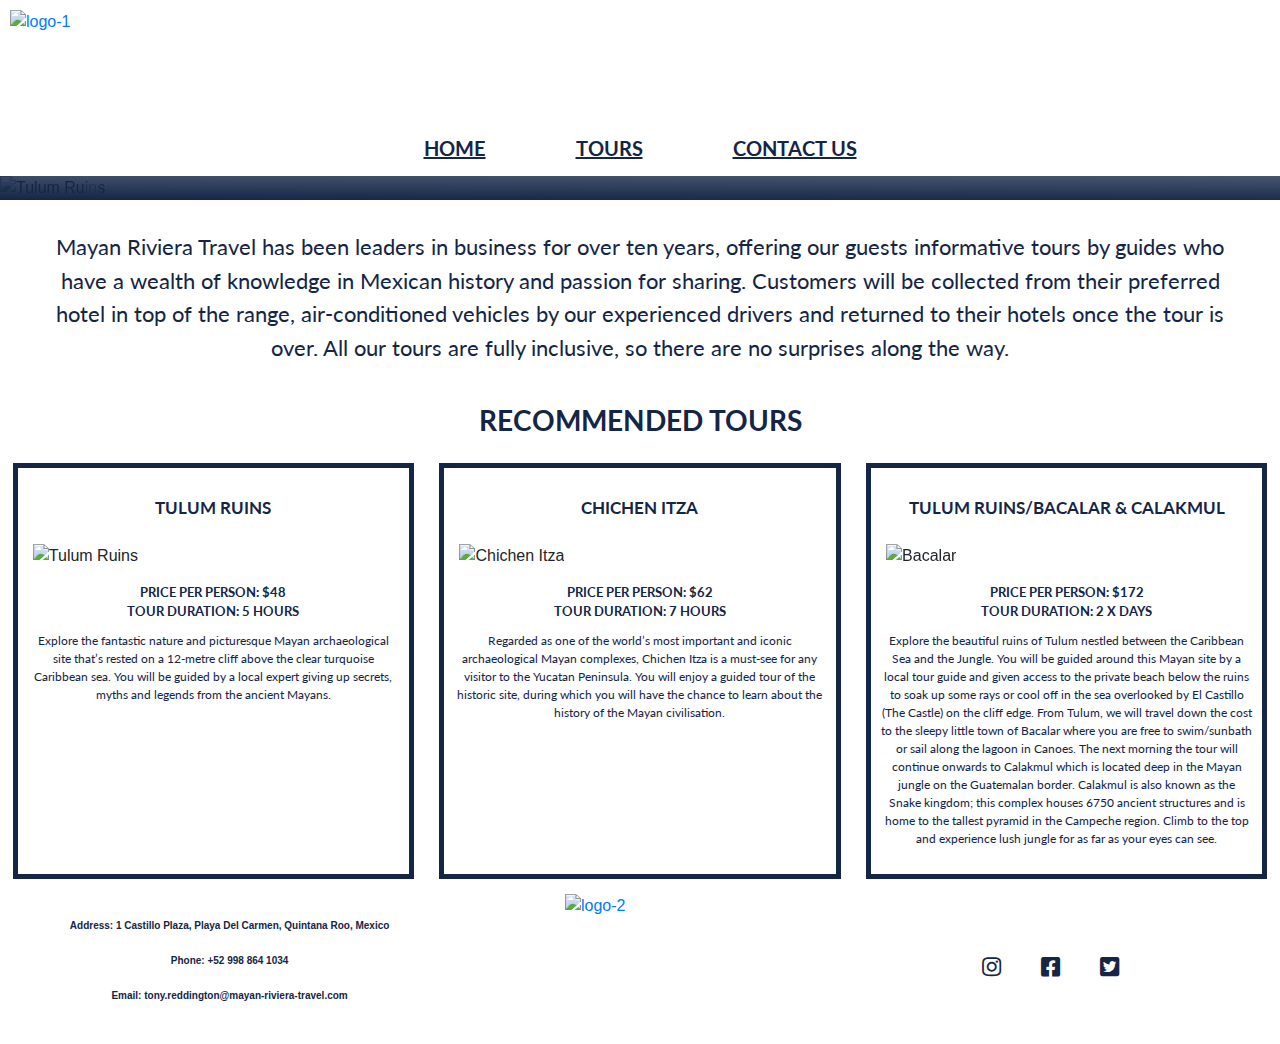
==== index.html @ 28c19cc6 "Added meta name and content to all html pages & added further media query for the contact-us.html fo" ====
<!DOCTYPE html>
<html lang="en">
<head>
<meta charset="UTF-8">
<meta name="viewport" content="width=device-width, initial-scale=1.0">
<meta http-equiv="X-UA-Compatible" content="ie=edge">
<meta name="Mayan Riviera Travel" content="Mayan Riviera Travel agency - Offering guided tours throughout Quantana Roo and the Yucatan region." />
<link rel="stylesheet" href="https://cdn.jsdelivr.net/npm/bootstrap@4.5.3/dist/css/bootstrap.min.css">
<link rel="stylesheet" href="https://cdnjs.cloudflare.com/ajax/libs/font-awesome/5.15.0/css/all.min.css">
<link rel="stylesheet" href="assets/css/style.css">
<title>Mayan Riviera Travel</title>
<link rel="icon" type="image/jpeg" sizes="16x16 32x32" href="assets/images/favicon-logo.jpg">
</head>
<body>
<header>
    <div class="container-fluid logo">
        <a href="index.html">
        <img id="logo-image" src="assets/images/logo-1.jpg" alt="logo-1">
        </a>
    </div>
</header>
<section class="sticky-top">
    <nav class="navbar navbar-expand-lg navbar-light bg-light">
        <button class="navbar-toggler" type="button" data-toggle="collapse" data-target="#navbarNav" aria-controls="navbarNav" aria-expanded="false" aria-label="Toggle navigation">
            <span class="navbar-toggler-icon"></span>
        </button>
            <div class="collapse navbar-collapse" id="navbarNav">
                <ul class="navbar-nav m-auto">
                    <li class="nav-item active">
                        <a class="nav-link" href="index.html">Home <span class="sr-only">(current)</span></a>
                    </li>
                    <li class="nav-item">
                        <a class="nav-link" href="tours.html">Tours</a>
                    </li>
                    <li class="nav-item">
                        <a class="nav-link" href="contact-us.html">Contact Us</a>
                    </li>
                </ul>
            </div>
    </nav>
</section>
<section>
    <div id="carouselExampleIndicators" class="carousel slide carousel-border" data-ride="carousel">
            <ol class="carousel-indicators">
                <li data-target="#carouselExampleIndicators" data-slide-to="0" class="active"></li>
                <li data-target="#carouselExampleIndicators" data-slide-to="1"></li>
                <li data-target="#carouselExampleIndicators" data-slide-to="2"></li>
                <li data-target="#carouselExampleIndicators" data-slide-to="3"></li>
                <li data-target="#carouselExampleIndicators" data-slide-to="4"></li>
                <li data-target="#carouselExampleIndicators" data-slide-to="5"></li>
                <li data-target="#carouselExampleIndicators" data-slide-to="6"></li>
                <li data-target="#carouselExampleIndicators" data-slide-to="7"></li>
                <li data-target="#carouselExampleIndicators" data-slide-to="8"></li>
                <li data-target="#carouselExampleIndicators" data-slide-to="9"></li>
                <li data-target="#carouselExampleIndicators" data-slide-to="10"></li>
            </ol>
            <div class="carousel-inner">
                <div class="carousel-item active">
                    <img class="d-block w-100" src="assets/images/tulum-1.jpg" alt="Tulum Ruins">
                        <div class="carousel-caption d-none d-md-block">
                            <h2>Tulum Ruins</h2>
                            <p>Explore this fantastic Mayan archaeological overlooking the Carribean Sea</p>
                        </div>
                </div>
                <div class="carousel-item">
                    <img class="d-block w-100" src="assets/images/coba-1.jpg" alt="Coba Ruins">
                        <div class="carousel-caption d-none d-md-block">
                            <h2>Coba Ruins</h2>
                            <p>Discover the Mayan city of Coba</p>
                        </div>
                </div>
                <div class="carousel-item">
                    <img class="d-block w-100" src="assets/images/bacalar-1.jpg" alt="Bacalar">
                        <div class="carousel-caption d-none d-md-block">
                            <h2>Bacalar</h2>
                            <p>Swim in the lagoon of 7 x colours</p>
                        </div>
                </div>
                <div class="carousel-item">
                    <img class="d-block w-100" src="assets/images/calakmul-1.jpg" alt="Calakmul">
                        <div class="carousel-caption d-none d-md-block">
                            <h2>Calakmul</h2>
                            <p>Climb the highest pyramid in Campeche</p>
                        </div>
                </div>
                <div class="carousel-item">
                    <img class="d-block w-100" src="assets/images/campeche-1.jpg" alt="Campeche">
                        <div class="carousel-caption d-none d-md-block">
                            <h2>Campeche</h2>
                            <p>Discover the 17th century fortress city</p>
                        </div>
                </div>
                <div class="carousel-item">
                    <img class="d-block w-100" src="assets/images/cenote-suyton-1.jpg" alt="Cenote Suyton">
                        <div class="carousel-caption d-none d-md-block">
                            <h2>Cenote Suyton</h2>
                            <p>Descend underground to swim in this underground Cenote</p>
                        </div>
                </div>
                <div class="carousel-item">
                    <img class="d-block w-100" src="assets/images/chichen-itza-1.jpg" alt="Chichen Itza">
                        <div class="carousel-caption d-none d-md-block">
                            <h2>Chichen Itza</h2>
                            <p>Admire this culturally significant UNESCO world heritage site</p>
                        </div>
                </div>
                <div class="carousel-item">
                    <img class="d-block w-100" src="assets/images/lascoloradas-1.jpg" alt="Las Coloradas">
                        <div class="carousel-caption d-none d-md-block">
                            <h2>Las Coloradas</h2>
                            <p>Get of the beaten track and experience the Pink lakes home to hundreds of Flamingos</p>
                        </div>
                </div>
                <div class="carousel-item">
                    <img class="d-block w-100" src="assets/images/mahahual-1.jpg" alt="Mahahual">
                        <div class="carousel-caption d-none d-md-block">
                            <h2>Mahahual</h2>
                            <p>Relax by the crystal clear Carribean Sea in this sleepy beach village</p>
                        </div>
                </div>
                <div class="carousel-item">
                    <img class="d-block w-100" src="assets/images/merida-1.jpg" alt="Merida">
                        <div class="carousel-caption d-none d-md-block">
                            <h2>Merida</h2>
                            <p>Explore the cultural capital of the Yucatan state</p>
                        </div>
                </div>
                <div class="carousel-item">
                    <img class="d-block w-100" src="assets/images/uxmal-1.jpg" alt="Uxmal">
                        <div class="carousel-caption d-none d-md-block">
                            <h2>Uxmal</h2>
                            <p>Discover and admire the ancient Mayan city</p>
                        </div>
                </div>
            </div>
            <a class="carousel-control-prev" href="#carouselExampleIndicators" role="button" data-slide="prev">
                <span class="carousel-control-prev-icon" aria-hidden="true"></span>
                <span class="sr-only">Previous</span>
            </a>
            <a class="carousel-control-next" href="#carouselExampleIndicators" role="button" data-slide="next">
                <span class="carousel-control-next-icon" aria-hidden="true"></span>
                <span class="sr-only">Next</span>
            </a>
        </div>
</section>
<section>
    <div>
    <p id="about-paragraph">Mayan Riviera Travel has been leaders in business for over ten years, offering our guests informative tours 
    by guides who have a wealth of knowledge in Mexican history and passion for sharing. Customers will be collected 
    from their preferred hotel in top of the range, air-conditioned vehicles by our experienced drivers and returned 
    to their hotels once the tour is over. All our tours are fully inclusive, so there are no surprises along the way.</p>
    </div>
</section>
<section>
    <div class="container-fluid">
        <h3 class="recommended-header">Recommended Tours</h3>
    </div>
    <div class="row col-sm-12 col-lg-12 no-gutters">
        <div class="col-sm-12 col-lg-4 col-lg-offset-2 recommended-tour-divs">
            <h4 class="recommended-header-text">Tulum Ruins</h4>
            <img class="col-sm" src="assets/images/tulum-2.jpg" alt="Tulum Ruins">
            <p class="price-duration">Price per person: $48</p>
            <p class="price-duration">Tour duration: 5 hours</p>
            <p class="col-sm recommended-tour-paragraph">Explore the fantastic nature and picturesque Mayan archaeological site that’s rested on a 12-metre cliff 
            above the clear turquoise Caribbean sea. You will be guided by a local expert giving up secrets, myths and 
            legends from the ancient Mayans.</p>
        </div>
        <div class="col-sm-12 col-lg-4 col-lg-offset-2 recommended-tour-divs">
            <h4 class="col-sm recommended-header-text">Chichen Itza</h4>
            <img class="col-sm" src="assets/images/chichen-itza-2.jpg" alt="Chichen Itza">
            <p class="price-duration">Price per person: $62</p>
            <p class="price-duration">Tour duration: 7 hours</p>
            <p class="col-sm recommended-tour-paragraph"> Regarded as one of the world’s most important and iconic archaeological Mayan complexes, Chichen Itza is a 
            must-see for any visitor to the Yucatan Peninsula. You will enjoy a guided tour of the historic site, during 
            which you will have the chance to learn about the history of the Mayan civilisation.</p>
        </div>
        <div class="col-sm-12 col-lg-4 col-lg-offset-2 recommended-tour-divs">
            <h4 class="col-sm recommended-header-text">Tulum Ruins/Bacalar & Calakmul</h4>
            <div class="carousel slide" data-ride="carousel">
                <div class="carousel-inner">
                    <div class="carousel-item">
                    <img class="col-sm" src="assets/images/tulum-2.jpg" alt="Tulum Ruins">
                    </div>
                    <div class="carousel-item active">
                    <img class="col-sm" src="assets/images/bacalar-2.jpg" alt="Bacalar">
                    </div>
                    <div class="carousel-item">
                    <img class="col-sm" src="assets/images/calakmul-2.jpg" alt="Calakmul">
                    </div>
                </div>
            </div>
            <p class="price-duration">Price per person: $172</p>
            <p class="price-duration">Tour duration: 2 x days</p>
            <p class="col-sm recommended-tour-paragraph">Explore the beautiful ruins of Tulum nestled between the Caribbean Sea and the Jungle. You will be guided around this Mayan site by a local tour guide and 
            given access to the private beach below the ruins to soak up some rays or cool off in the sea overlooked by El Castillo (The Castle) on the cliff edge. 
            From Tulum, we will travel down the cost to the sleepy little town of Bacalar where you are free to swim/sunbath or sail along the lagoon in Canoes. 
            The next morning the tour will continue onwards to Calakmul which is located deep in the Mayan jungle on the Guatemalan border. Calakmul is also known as the Snake kingdom; 
            this complex houses 6750 ancient structures and is home to the tallest pyramid in the Campeche region. Climb to the top and experience lush jungle for as far as your eyes can see.
            </p>
        </div>
    </div>
</section>
<footer class="container-fluid">
    <div class="row  col">
        <div class="col-12 col-sm-12 col-lg-4 footer-details">
            <p>
            <span>Address:</span> 1 Castillo Plaza, Playa Del Carmen, Quintana Roo, Mexico <br>
            <span>Phone:</span> +52 998 864 1034 <br>
            <span>Email:</span> tony.reddington@mayan-riviera-travel.com</p>
        </div>
         <div class="d-none d-lg-block col-lg-4 logo-center">
            <a href="index.html">
                <img class="footer-logo" src="assets/images/logo-2.jpg" alt="logo-2">
            </a>
        </div>
        <div class="col-12 col-sm-12 col-lg-4 social-icons">
            <a href="https://www.instagram.com/mayan_riviera_travel/" target="_blank" rel="noreferrer">
                <i class="fab fa-instagram icons" aria-hidden="true"></i>
                <span class="sr-only">Instagram</span>
            </a>
            <a href="https://www.facebook.com/Mayan-Riviera-Travel-102123705107409/?view_public_for=102123705107409" target="_blank" rel="noreferrer">
                <i class="fab fa-facebook-square icons" aria-hidden="true"></i>
                <span class="sr-only">Facebook</span>
            </a>
            <a href="https://twitter.com/travel_mayan" target="_blank" rel="noreferrer">
                <i class="fab fa-twitter-square icons" aria-hidden="true"></i>
                <span class="sr-only">Twitter</span>
            </a>
        </div>
    </div>
</footer>
<script src="https://code.jquery.com/jquery-3.5.1.slim.min.js"></script>
<script src="https://cdn.jsdelivr.net/npm/bootstrap@4.5.3/dist/js/bootstrap.bundle.min.js"></script>
</body>
</html>
---- assets/css/style.css ----
@import url('https://fonts.googleapis.com/css2?family=Lato&display=swap');

.logo {
    background-color: white;
    border-bottom: none;
    width: auto;
    height: 100%;
    height: 120px;
    padding: 10px 10px 5px 10px;
}

#logo-image {
    height: 100%;
    display: block;
    margin-left: auto;
    margin-right: auto;
}

.navbar {
    border-top: none;
    background: white!important; 
    padding: 0;
    width: 100%;
    display: flex;
    justify-content: center;

}.nav-link {
    color: #142546!important;
    text-transform: uppercase;
    text-decoration: underline;
    font-family: 'Lato', sans-serif;
    font-weight: bold;
    font-size: 20px;
    padding-left: 40px!important;
    padding-right: 40px!important;
}
.navbar-nav .nav-link {
    display: flex;
    justify-content: center;
}

.navbar-toggler {
    border: 2px solid #142546!important;
    margin: 10px;
}

.carousel-control-next-icon, .carousel-control-prev-icon {
    width: 40px;
    height: 40px;
}

.carousel-caption {
        background-image: linear-gradient(0.2deg, #142546, transparent);
        right: 0%;
        left: 0%;
        bottom: 0%;
}

#about-paragraph {
    text-align: center;
    padding: 20px 40px 20px 40px;
    margin: 10px 0px 10px 0px;
    font-size: 1.4rem;
    font-family: 'Lato', sans-serif;
    color: #142546;
}

.recommended-tour-divs {
    padding: 0px 10px;
    border: 5px solid #142546;
    margin: 15px 0px;
}

.recommended-header {
    text-align: center;
    padding: 10px 0px 10px 0px;
    margin: 0px;
    font-family: 'Lato', sans-serif;
    color: #142546;
    text-transform: uppercase;
    font-weight: bold;
}

.recommended-header-text {
    text-align: center;
    padding: 10px 0px;
    margin: 20px 0px 0px 0px;
    font-family: 'Lato', sans-serif;
    color: #142546;
    font-weight: bold;
    text-transform: uppercase;
}

.price-duration {
    text-align: center;
    font-family: 'Lato', sans-serif;
    color: #142546;
    text-transform: uppercase;
    font-size: 13px;
    font-weight: bold;
    padding-bottom: 0px;
    margin: 0px;
}

.recommended-tour-paragraph {
    text-align: center;
    font-family: 'Lato', sans-serif;
    color: #142546;
    font-size: 12px;
    padding: 10px;
}

.row {
    margin: 0;
}

.footer-details {
    display: block;
    text-align: center;
    margin: auto;
    padding: 0;
}

.footer-details p {
    font-size: 12px;
    line-height: 35px;
    font-weight: bold;
}

.footer-details p span {
    font-weight: 900;
}

footer {
    background-color: white;
    color: #142546;
    min-height: 110px;
}

@media only screen and (max-width: 767px) {
    .footer-details p {
        margin: 0;
        padding-top: 5px;
        font-size: 10px;
        line-height: 17px;
        padding-bottom: 5px;
    }
}

.footer-logo {
    height: 150px;
    width: 150px;
    margin: auto;
    display: block;
}

img.col-sm {
    padding: 15px;
}

.social-icons {
    display: inline-block;
    text-align: center;
    margin: auto;
    padding: 0;
}

.icons {
    color: #142546;
    padding: 0px 40px 10px 40px;
    font-size: 22px;
}

a:hover {
    color: rgb(62, 185, 173);
    text-shadow: 1px 1px rgb(62, 185, 173);
}

a:active {
    color: #2E8B57;
}

i:hover {
    color: rgb(62, 185, 173);
}

@media only screen and (max-width: 767px) {
    .social-icons {
        margin: 0;
        padding-top: 5px;
        padding-bottom: 5px;
    }
}

@media only screen and (max-width: 576px) {
    #about-paragraph {
        font-size: 1rem;
    }
    .tour-name-header {
        font-size: 3vw;
    }
}

@media only screen and (min-width: 576px) {
    .tour-name-header {
        font-size: 2vw;
    }
}

@media only screen and (min-width: 992px) {
    .col-lg-4 {
    -ms-flex: 0 0 33.333333%;
    flex: 0 0 31.333333%;
    max-width: 33.333333%;
    }
    .recommended-tour-divs {
    margin: 15px auto;
    }
    .recommended-header-text {
    font-size: 1.35vw;
    }
}

@media only screen and (max-width: 381px) {
    .footer-details p {
        font-size: 2vw;
    }
    .icons {
        padding: 0 10px 5px 10px;
        font-size: 4vw;
    }
}

@media only screen and (min-width: 992px) {
    .footer-details p {
        font-size: 8px;
    }
    .icons {
        padding: 0 20px;
        font-size: 22px;
    }
    .social-icons {
        display: flex;
        align-items: center;
        justify-content: center;
    }
    .row {
        padding: 0;
        margin: 0;
    }
    .footer-details p {
        font-size: 10px;
    }
}

.tour-page-image {
    max-width: 100%;
    height: auto;
    padding-bottom: 20px;
}

.main-image-section {
    position: relative;
}

#tour-page-lead {
    height: 200px;
    width: 100%;
    display: flex;
    align-items: center;
    justify-content: center;
    position: absolute;
    top: 50%;
    left: 50%;
    transform: translate(-50%, -50%);
}

#tour-page-lead h1 {
    font-family: 'Lato', sans-serif;
    color: #142546;
    font-size: 4vw;
    text-transform: uppercase;
    letter-spacing: 1px;
    font-style: italic;
    text-shadow: 2px 2px rgb(62, 185, 173);
    font-weight: bolder;
}

#section-tour-nav {
    padding-bottom: 20px;
}

.tour-header {
    font-size: 2vw;
    background-color: #142546;
    color: white;
    padding: 5px 0;
}

.nav-link-text {
    background-color: rgb(62, 185, 173);
    font-size: 2vw;
    border: 2px solid #142546;
    border-radius: 20px;
}

.tour-name-header {      
    height: 40px;
    }

@media only screen and (min-width: 1200px) {
    .tour-name-header {
        font-size: 14px;
    }
}

@media only screen and (max-width: 490px) {
    .nav {
    display: inline;
    text-align: center;
    }
    #section-tour-nav {
        margin: 0 40px;
    }
    .nav-link {
        font-size: 14px;
    }
    #tour-page-lead h1 {
        font-size: 3.5vw;
    }
    a.nav-link.nav-link-text {
    font-size: x-small;
    }
}

.nav-item {
    padding: 5px;
}

#one-day-tours {
    padding-top: 60px;
}

#two-day-tours {
    padding-top: 60px;
}

#three-day-tours {
    padding-top: 60px;
}

.form-section {
 padding: 10px 20px;
}

.form-section h1 {
    font-size: 12px;
    text-align: center;
    color: #142546;
    text-transform: uppercase;
    letter-spacing: 1px;
    text-shadow: 1px 1px rgb(62, 185, 173);
    padding-bottom: 10px;
    font-family: 'Lato', sans-serif;
}

form {
    height: auto;
    max-width: auto;
    border: 2px solid #142546;
    border-radius: 5px;
    display: inline-grid;
    padding: 5px;
    font-family: 'Lato', sans-serif;
    box-shadow: 0 0 8px rgb(62, 185, 173);
    background-color: white;
}

.form-center {
    display: block;
    text-align: center;
}

input, select, textarea, #form-button {
    width: 100%;
    border: 1px solid #142546;
    border-radius: 5px;
    outline: none;
}

input:focus, select:focus, textarea:focus, #form-button:focus {
    box-shadow: 0 0 4px rgb(62, 185, 173);
    border: 2px solid rgb(62, 185, 173);
}

select option {
    font-size: 9px;
    font-family: 'Lato', sans-serif;
    color: #142546;
    background-color: white;
}

label {
    margin-bottom: 0;
    padding-top: 5px;
    padding-left: 2px;
    color: #142546;
    text-transform: uppercase;
    font-weight: bold;
    text-align: start;
}

#text-area-div {
    color: #142546;
    padding: 5px 0;
}

#text-area {
    max-height: 300px;
}

#form-button {
    width: 33.3%;
    height: auto;
    color: rgb(62, 185, 173);
    background-color: #142546;
    font-weight: bold;
    text-transform: uppercase;
}

#form-button-div {
    display: flex;
    justify-content: center;
}

::placeholder {
    color: rgb(62, 185, 173);
}

@media only screen and (min-width: 768px) {
    select option {
    font-size: 14px;
    }
}
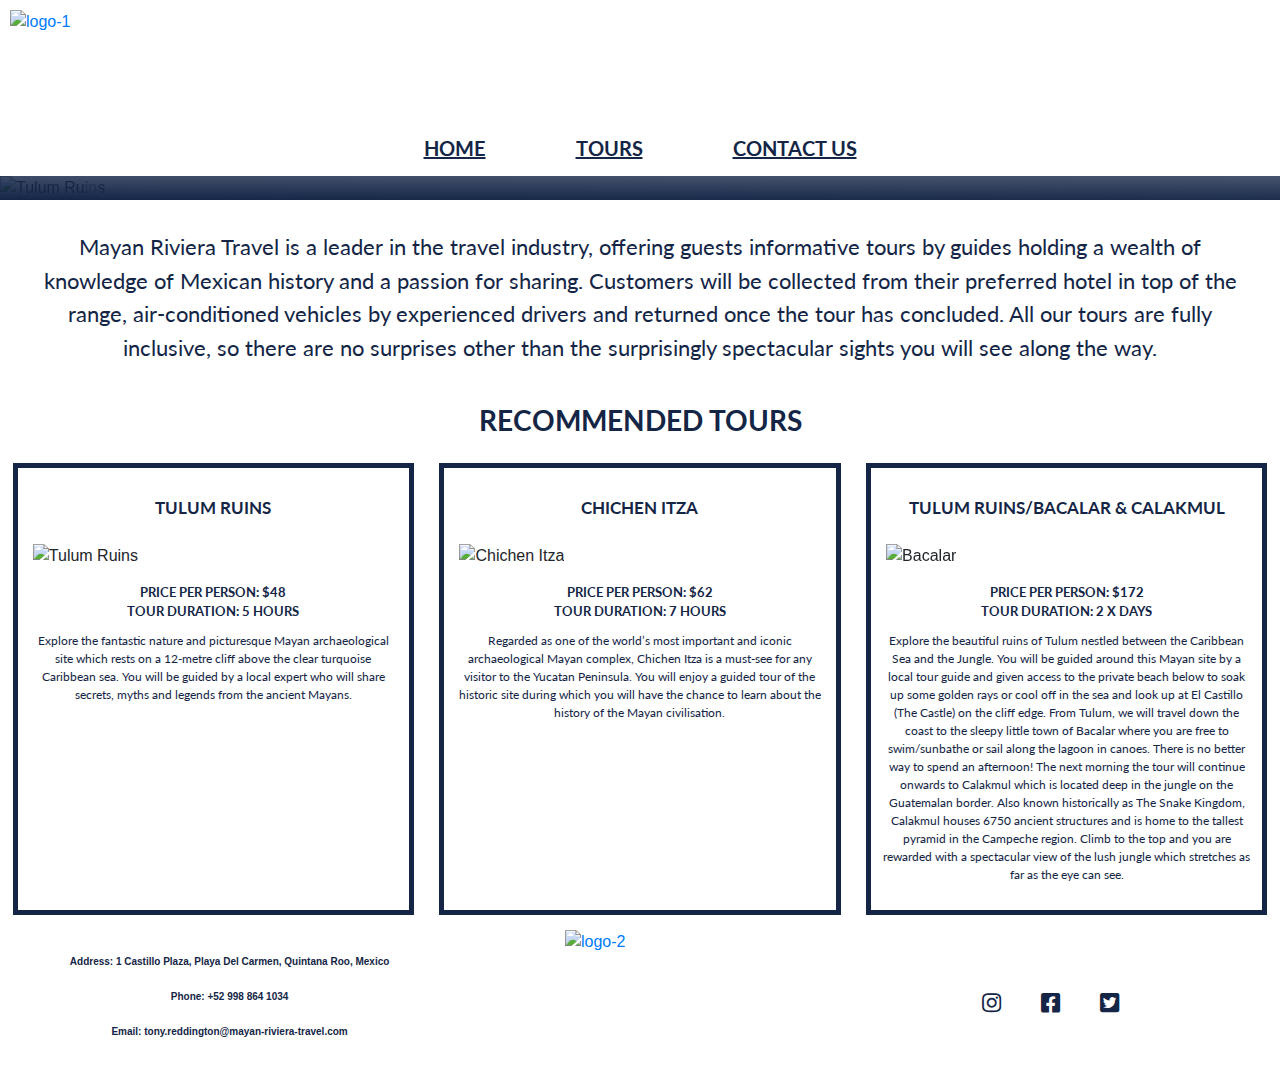
==== commit 66dc722a: "Updated tour paragraph information" ====
--- a/index.html
+++ b/index.html
@@ -1,29 +1,34 @@
 <!DOCTYPE html>
 <html lang="en">
+
 <head>
-<meta charset="UTF-8">
-<meta name="viewport" content="width=device-width, initial-scale=1.0">
-<meta http-equiv="X-UA-Compatible" content="ie=edge">
-<meta name="Mayan Riviera Travel" content="Mayan Riviera Travel agency - Offering guided tours throughout Quantana Roo and the Yucatan region." />
-<link rel="stylesheet" href="https://cdn.jsdelivr.net/npm/bootstrap@4.5.3/dist/css/bootstrap.min.css">
-<link rel="stylesheet" href="https://cdnjs.cloudflare.com/ajax/libs/font-awesome/5.15.0/css/all.min.css">
-<link rel="stylesheet" href="assets/css/style.css">
-<title>Mayan Riviera Travel</title>
-<link rel="icon" type="image/jpeg" sizes="16x16 32x32" href="assets/images/favicon-logo.jpg">
+    <meta charset="UTF-8">
+    <meta name="viewport" content="width=device-width, initial-scale=1.0">
+    <meta http-equiv="X-UA-Compatible" content="ie=edge">
+    <meta name="Mayan Riviera Travel"
+        content="Mayan Riviera Travel agency - Offering guided tours throughout Quantana Roo and the Yucatan region." />
+    <link rel="stylesheet" href="https://cdn.jsdelivr.net/npm/bootstrap@4.5.3/dist/css/bootstrap.min.css">
+    <link rel="stylesheet" href="https://cdnjs.cloudflare.com/ajax/libs/font-awesome/5.15.0/css/all.min.css">
+    <link rel="stylesheet" href="assets/css/style.css">
+    <title>Mayan Riviera Travel</title>
+    <link rel="icon" type="image/jpeg" sizes="16x16 32x32" href="assets/images/favicon-logo.jpg">
 </head>
+
 <body>
-<header>
-    <div class="container-fluid logo">
-        <a href="index.html">
-        <img id="logo-image" src="assets/images/logo-1.jpg" alt="logo-1">
-        </a>
-    </div>
-</header>
-<section class="sticky-top">
-    <nav class="navbar navbar-expand-lg navbar-light bg-light">
-        <button class="navbar-toggler" type="button" data-toggle="collapse" data-target="#navbarNav" aria-controls="navbarNav" aria-expanded="false" aria-label="Toggle navigation">
-            <span class="navbar-toggler-icon"></span>
-        </button>
+    <header>
+        <div class="container-fluid logo">
+            <a href="index.html">
+                <img id="logo-image" src="assets/images/logo-1.jpg" alt="logo-1">
+            </a>
+        </div>
+    </header>
+    <!--Bootstrap Navbar used and restyled-->
+    <section class="sticky-top">
+        <nav class="navbar navbar-expand-lg navbar-light bg-light">
+            <button class="navbar-toggler" type="button" data-toggle="collapse" data-target="#navbarNav"
+                aria-controls="navbarNav" aria-expanded="false" aria-label="Toggle navigation">
+                <span class="navbar-toggler-icon"></span>
+            </button>
             <div class="collapse navbar-collapse" id="navbarNav">
                 <ul class="navbar-nav m-auto">
                     <li class="nav-item active">
@@ -33,14 +38,15 @@
                         <a class="nav-link" href="tours.html">Tours</a>
                     </li>
                     <li class="nav-item">
-                        <a class="nav-link" href="contact-us.html">Contact Us</a>
+                        <a class="nav-link" href="contact.html">Contact Us</a>
                     </li>
                 </ul>
             </div>
-    </nav>
-</section>
-<section>
-    <div id="carouselExampleIndicators" class="carousel slide carousel-border" data-ride="carousel">
+        </nav>
+    </section>
+    <section>
+        <!--Bootstrap carousel used and restyled-->
+        <div id="carouselExampleIndicators" class="carousel slide carousel-border" data-ride="carousel">
             <ol class="carousel-indicators">
                 <li data-target="#carouselExampleIndicators" data-slide-to="0" class="active"></li>
                 <li data-target="#carouselExampleIndicators" data-slide-to="1"></li>
@@ -57,80 +63,80 @@
             <div class="carousel-inner">
                 <div class="carousel-item active">
                     <img class="d-block w-100" src="assets/images/tulum-1.jpg" alt="Tulum Ruins">
-                        <div class="carousel-caption d-none d-md-block">
-                            <h2>Tulum Ruins</h2>
-                            <p>Explore this fantastic Mayan archaeological overlooking the Carribean Sea</p>
-                        </div>
+                    <div class="carousel-caption d-none d-md-block">
+                        <h2>Tulum Ruins</h2>
+                        <p>Explore this fantastic Mayan archaeological overlooking the Carribean Sea</p>
+                    </div>
                 </div>
                 <div class="carousel-item">
                     <img class="d-block w-100" src="assets/images/coba-1.jpg" alt="Coba Ruins">
-                        <div class="carousel-caption d-none d-md-block">
-                            <h2>Coba Ruins</h2>
-                            <p>Discover the Mayan city of Coba</p>
-                        </div>
+                    <div class="carousel-caption d-none d-md-block">
+                        <h2>Coba Ruins</h2>
+                        <p>Discover the Mayan city of Coba</p>
+                    </div>
                 </div>
                 <div class="carousel-item">
                     <img class="d-block w-100" src="assets/images/bacalar-1.jpg" alt="Bacalar">
-                        <div class="carousel-caption d-none d-md-block">
-                            <h2>Bacalar</h2>
-                            <p>Swim in the lagoon of 7 x colours</p>
-                        </div>
+                    <div class="carousel-caption d-none d-md-block">
+                        <h2>Bacalar</h2>
+                        <p>Swim in the lagoon of 7 x colours</p>
+                    </div>
                 </div>
                 <div class="carousel-item">
                     <img class="d-block w-100" src="assets/images/calakmul-1.jpg" alt="Calakmul">
-                        <div class="carousel-caption d-none d-md-block">
-                            <h2>Calakmul</h2>
-                            <p>Climb the highest pyramid in Campeche</p>
-                        </div>
+                    <div class="carousel-caption d-none d-md-block">
+                        <h2>Calakmul</h2>
+                        <p>Climb the highest pyramid in Campeche</p>
+                    </div>
                 </div>
                 <div class="carousel-item">
                     <img class="d-block w-100" src="assets/images/campeche-1.jpg" alt="Campeche">
-                        <div class="carousel-caption d-none d-md-block">
-                            <h2>Campeche</h2>
-                            <p>Discover the 17th century fortress city</p>
-                        </div>
+                    <div class="carousel-caption d-none d-md-block">
+                        <h2>Campeche</h2>
+                        <p>Discover the 17th century fortress city</p>
+                    </div>
                 </div>
                 <div class="carousel-item">
                     <img class="d-block w-100" src="assets/images/cenote-suyton-1.jpg" alt="Cenote Suyton">
-                        <div class="carousel-caption d-none d-md-block">
-                            <h2>Cenote Suyton</h2>
-                            <p>Descend underground to swim in this underground Cenote</p>
-                        </div>
+                    <div class="carousel-caption d-none d-md-block">
+                        <h2>Cenote Suyton</h2>
+                        <p>Descend underground to swim in this underground Cenote</p>
+                    </div>
                 </div>
                 <div class="carousel-item">
                     <img class="d-block w-100" src="assets/images/chichen-itza-1.jpg" alt="Chichen Itza">
-                        <div class="carousel-caption d-none d-md-block">
-                            <h2>Chichen Itza</h2>
-                            <p>Admire this culturally significant UNESCO world heritage site</p>
-                        </div>
+                    <div class="carousel-caption d-none d-md-block">
+                        <h2>Chichen Itza</h2>
+                        <p>Admire this culturally significant UNESCO world heritage site</p>
+                    </div>
                 </div>
                 <div class="carousel-item">
                     <img class="d-block w-100" src="assets/images/lascoloradas-1.jpg" alt="Las Coloradas">
-                        <div class="carousel-caption d-none d-md-block">
-                            <h2>Las Coloradas</h2>
-                            <p>Get of the beaten track and experience the Pink lakes home to hundreds of Flamingos</p>
-                        </div>
+                    <div class="carousel-caption d-none d-md-block">
+                        <h2>Las Coloradas</h2>
+                        <p>Get of the beaten track and experience the Pink lakes home to hundreds of Flamingos</p>
+                    </div>
                 </div>
                 <div class="carousel-item">
                     <img class="d-block w-100" src="assets/images/mahahual-1.jpg" alt="Mahahual">
-                        <div class="carousel-caption d-none d-md-block">
-                            <h2>Mahahual</h2>
-                            <p>Relax by the crystal clear Carribean Sea in this sleepy beach village</p>
-                        </div>
+                    <div class="carousel-caption d-none d-md-block">
+                        <h2>Mahahual</h2>
+                        <p>Relax by the crystal clear Carribean Sea in this sleepy beach village</p>
+                    </div>
                 </div>
                 <div class="carousel-item">
                     <img class="d-block w-100" src="assets/images/merida-1.jpg" alt="Merida">
-                        <div class="carousel-caption d-none d-md-block">
-                            <h2>Merida</h2>
-                            <p>Explore the cultural capital of the Yucatan state</p>
-                        </div>
+                    <div class="carousel-caption d-none d-md-block">
+                        <h2>Merida</h2>
+                        <p>Explore the cultural capital of the Yucatan state</p>
+                    </div>
                 </div>
                 <div class="carousel-item">
                     <img class="d-block w-100" src="assets/images/uxmal-1.jpg" alt="Uxmal">
-                        <div class="carousel-caption d-none d-md-block">
-                            <h2>Uxmal</h2>
-                            <p>Discover and admire the ancient Mayan city</p>
-                        </div>
+                    <div class="carousel-caption d-none d-md-block">
+                        <h2>Uxmal</h2>
+                        <p>Discover and admire the ancient Mayan city</p>
+                    </div>
                 </div>
             </div>
             <a class="carousel-control-prev" href="#carouselExampleIndicators" role="button" data-slide="prev">
@@ -142,94 +148,105 @@
                 <span class="sr-only">Next</span>
             </a>
         </div>
-</section>
-<section>
-    <div>
-    <p id="about-paragraph">Mayan Riviera Travel has been leaders in business for over ten years, offering our guests informative tours 
-    by guides who have a wealth of knowledge in Mexican history and passion for sharing. Customers will be collected 
-    from their preferred hotel in top of the range, air-conditioned vehicles by our experienced drivers and returned 
-    to their hotels once the tour is over. All our tours are fully inclusive, so there are no surprises along the way.</p>
-    </div>
-</section>
-<section>
-    <div class="container-fluid">
-        <h3 class="recommended-header">Recommended Tours</h3>
-    </div>
-    <div class="row col-sm-12 col-lg-12 no-gutters">
-        <div class="col-sm-12 col-lg-4 col-lg-offset-2 recommended-tour-divs">
-            <h4 class="recommended-header-text">Tulum Ruins</h4>
-            <img class="col-sm" src="assets/images/tulum-2.jpg" alt="Tulum Ruins">
-            <p class="price-duration">Price per person: $48</p>
-            <p class="price-duration">Tour duration: 5 hours</p>
-            <p class="col-sm recommended-tour-paragraph">Explore the fantastic nature and picturesque Mayan archaeological site that’s rested on a 12-metre cliff 
-            above the clear turquoise Caribbean sea. You will be guided by a local expert giving up secrets, myths and 
-            legends from the ancient Mayans.</p>
-        </div>
-        <div class="col-sm-12 col-lg-4 col-lg-offset-2 recommended-tour-divs">
-            <h4 class="col-sm recommended-header-text">Chichen Itza</h4>
-            <img class="col-sm" src="assets/images/chichen-itza-2.jpg" alt="Chichen Itza">
-            <p class="price-duration">Price per person: $62</p>
-            <p class="price-duration">Tour duration: 7 hours</p>
-            <p class="col-sm recommended-tour-paragraph"> Regarded as one of the world’s most important and iconic archaeological Mayan complexes, Chichen Itza is a 
-            must-see for any visitor to the Yucatan Peninsula. You will enjoy a guided tour of the historic site, during 
-            which you will have the chance to learn about the history of the Mayan civilisation.</p>
-        </div>
-        <div class="col-sm-12 col-lg-4 col-lg-offset-2 recommended-tour-divs">
-            <h4 class="col-sm recommended-header-text">Tulum Ruins/Bacalar & Calakmul</h4>
-            <div class="carousel slide" data-ride="carousel">
-                <div class="carousel-inner">
-                    <div class="carousel-item">
-                    <img class="col-sm" src="assets/images/tulum-2.jpg" alt="Tulum Ruins">
-                    </div>
-                    <div class="carousel-item active">
-                    <img class="col-sm" src="assets/images/bacalar-2.jpg" alt="Bacalar">
-                    </div>
-                    <div class="carousel-item">
-                    <img class="col-sm" src="assets/images/calakmul-2.jpg" alt="Calakmul">
-                    </div>
-                </div>
-            </div>
-            <p class="price-duration">Price per person: $172</p>
-            <p class="price-duration">Tour duration: 2 x days</p>
-            <p class="col-sm recommended-tour-paragraph">Explore the beautiful ruins of Tulum nestled between the Caribbean Sea and the Jungle. You will be guided around this Mayan site by a local tour guide and 
-            given access to the private beach below the ruins to soak up some rays or cool off in the sea overlooked by El Castillo (The Castle) on the cliff edge. 
-            From Tulum, we will travel down the cost to the sleepy little town of Bacalar where you are free to swim/sunbath or sail along the lagoon in Canoes. 
-            The next morning the tour will continue onwards to Calakmul which is located deep in the Mayan jungle on the Guatemalan border. Calakmul is also known as the Snake kingdom; 
-            this complex houses 6750 ancient structures and is home to the tallest pyramid in the Campeche region. Climb to the top and experience lush jungle for as far as your eyes can see.
-            </p>
-        </div>
-    </div>
-</section>
-<footer class="container-fluid">
-    <div class="row  col">
-        <div class="col-12 col-sm-12 col-lg-4 footer-details">
-            <p>
-            <span>Address:</span> 1 Castillo Plaza, Playa Del Carmen, Quintana Roo, Mexico <br>
-            <span>Phone:</span> +52 998 864 1034 <br>
-            <span>Email:</span> tony.reddington@mayan-riviera-travel.com</p>
-        </div>
-         <div class="d-none d-lg-block col-lg-4 logo-center">
-            <a href="index.html">
-                <img class="footer-logo" src="assets/images/logo-2.jpg" alt="logo-2">
-            </a>
-        </div>
-        <div class="col-12 col-sm-12 col-lg-4 social-icons">
-            <a href="https://www.instagram.com/mayan_riviera_travel/" target="_blank" rel="noreferrer">
-                <i class="fab fa-instagram icons" aria-hidden="true"></i>
-                <span class="sr-only">Instagram</span>
-            </a>
-            <a href="https://www.facebook.com/Mayan-Riviera-Travel-102123705107409/?view_public_for=102123705107409" target="_blank" rel="noreferrer">
-                <i class="fab fa-facebook-square icons" aria-hidden="true"></i>
-                <span class="sr-only">Facebook</span>
-            </a>
-            <a href="https://twitter.com/travel_mayan" target="_blank" rel="noreferrer">
-                <i class="fab fa-twitter-square icons" aria-hidden="true"></i>
-                <span class="sr-only">Twitter</span>
-            </a>
-        </div>
-    </div>
-</footer>
-<script src="https://code.jquery.com/jquery-3.5.1.slim.min.js"></script>
-<script src="https://cdn.jsdelivr.net/npm/bootstrap@4.5.3/dist/js/bootstrap.bundle.min.js"></script>
+    </section>
+    <section>
+        <div>
+            <p id="about-paragraph">Mayan Riviera Travel is a leader in the travel industry, offering guests
+                informative tours by guides holding a wealth of knowledge of Mexican history and a passion for sharing.
+                Customers will be collected from their preferred hotel in top of the range, air-conditioned vehicles by
+                experienced drivers and returned once the tour has concluded. All our tours are fully inclusive, so
+                there are no surprises other than the surprisingly spectacular sights you will see along the way. </p>
+        </div>
+    </section>
+    <section>
+        <div class="container-fluid">
+            <h3 class="recommended-header">Recommended Tours</h3>
+        </div>
+        <div class="row col-sm-12 col-lg-12 no-gutters">
+            <div class="col-sm-12 col-lg-4 col-lg-offset-2 recommended-tour-divs">
+                <h4 class="recommended-header-text">Tulum Ruins</h4>
+                <img class="col-sm" src="assets/images/tulum-2.jpg" alt="Tulum Ruins">
+                <p class="price-duration">Price per person: $48</p>
+                <p class="price-duration">Tour duration: 5 hours</p>
+                <p class="col-sm recommended-tour-paragraph">Explore the fantastic nature and picturesque Mayan
+                    archaeological site which rests on a 12-metre cliff above the clear turquoise Caribbean sea. You
+                    will be guided by a local expert who will share secrets, myths and legends from the ancient Mayans.
+                </p>
+            </div>
+            <div class="col-sm-12 col-lg-4 col-lg-offset-2 recommended-tour-divs">
+                <h4 class="col-sm recommended-header-text">Chichen Itza</h4>
+                <img class="col-sm" src="assets/images/chichen-itza-2.jpg" alt="Chichen Itza">
+                <p class="price-duration">Price per person: $62</p>
+                <p class="price-duration">Tour duration: 7 hours</p>
+                <p class="col-sm recommended-tour-paragraph">Regarded as one of the world’s most important and iconic
+                    archaeological Mayan complex, Chichen Itza is a must-see for any visitor to the Yucatan Peninsula.
+                    You will enjoy a guided tour of the historic site during which you will have the chance to learn
+                    about the history of the Mayan civilisation.</p>
+            </div>
+            <div class="col-sm-12 col-lg-4 col-lg-offset-2 recommended-tour-divs">
+                <!--Bootstrap Carousel used and restyled-->
+                <h4 class="col-sm recommended-header-text">Tulum Ruins/Bacalar & Calakmul</h4>
+                <div class="carousel slide" data-ride="carousel">
+                    <div class="carousel-inner">
+                        <div class="carousel-item">
+                            <img class="col-sm" src="assets/images/tulum-2.jpg" alt="Tulum Ruins">
+                        </div>
+                        <div class="carousel-item active">
+                            <img class="col-sm" src="assets/images/bacalar-2.jpg" alt="Bacalar">
+                        </div>
+                        <div class="carousel-item">
+                            <img class="col-sm" src="assets/images/calakmul-2.jpg" alt="Calakmul">
+                        </div>
+                    </div>
+                </div>
+                <p class="price-duration">Price per person: $172</p>
+                <p class="price-duration">Tour duration: 2 x days</p>
+                <p class="col-sm recommended-tour-paragraph">Explore the beautiful ruins of Tulum nestled between the
+                    Caribbean Sea and the Jungle. You will be guided around this Mayan site by a local tour guide and
+                    given access to the private beach below to soak up some golden rays or cool off in the sea and look
+                    up at El Castillo (The Castle) on the cliff edge.
+                    From Tulum, we will travel down the coast to the sleepy little town of Bacalar where you are free to
+                    swim/sunbathe or sail along the lagoon in canoes. There is no better way to spend an afternoon! The
+                    next morning the tour will continue onwards to Calakmul which is located deep in the jungle on the
+                    Guatemalan border. Also known historically as The Snake Kingdom, Calakmul houses 6750 ancient
+                    structures and is home to the tallest pyramid in the Campeche region. Climb to the top and you are
+                    rewarded with a spectacular view of the lush jungle which stretches as far as the eye can see.
+                </p>
+            </div>
+        </div>
+    </section>
+    <footer class="container-fluid">
+        <div class="row  col">
+            <div class="col-12 col-sm-12 col-lg-4 footer-details">
+                <p>
+                    <span>Address:</span> 1 Castillo Plaza, Playa Del Carmen, Quintana Roo, Mexico <br>
+                    <span>Phone:</span> +52 998 864 1034 <br>
+                    <span>Email:</span> tony.reddington@mayan-riviera-travel.com</p>
+            </div>
+            <div class="d-none d-lg-block col-lg-4 logo-center">
+                <a href="index.html">
+                    <img class="footer-logo" src="assets/images/logo-2.jpg" alt="logo-2">
+                </a>
+            </div>
+            <div class="col-12 col-sm-12 col-lg-4 social-icons">
+                <a href="https://www.instagram.com/mayan_riviera_travel/" target="_blank" rel="noreferrer">
+                    <i class="fab fa-instagram icons" aria-hidden="true"></i>
+                    <span class="sr-only">Instagram</span>
+                </a>
+                <a href="https://www.facebook.com/Mayan-Riviera-Travel-102123705107409/?view_public_for=102123705107409"
+                    target="_blank" rel="noreferrer">
+                    <i class="fab fa-facebook-square icons" aria-hidden="true"></i>
+                    <span class="sr-only">Facebook</span>
+                </a>
+                <a href="https://twitter.com/travel_mayan" target="_blank" rel="noreferrer">
+                    <i class="fab fa-twitter-square icons" aria-hidden="true"></i>
+                    <span class="sr-only">Twitter</span>
+                </a>
+            </div>
+        </div>
+    </footer>
+    <script src="https://code.jquery.com/jquery-3.5.1.slim.min.js"></script>
+    <script src="https://cdn.jsdelivr.net/npm/bootstrap@4.5.3/dist/js/bootstrap.bundle.min.js"></script>
 </body>
+
 </html>--- a/assets/css/style.css
+++ b/assets/css/style.css
@@ -304,6 +304,12 @@
     border-radius: 20px;
 }
 
+.nav-link-text:hover {
+    color: white!important;
+    background-color: #142546;
+    text-shadow: 2px 1px rgb(62, 185, 173);
+}
+
 .tour-name-header {      
     height: 40px;
     }
@@ -405,7 +411,6 @@
     padding-top: 5px;
     padding-left: 2px;
     color: #142546;
-    text-transform: uppercase;
     font-weight: bold;
     text-align: start;
 }
@@ -426,6 +431,7 @@
     background-color: #142546;
     font-weight: bold;
     text-transform: uppercase;
+    text-decoration: underline;
 }
 
 #form-button-div {
@@ -433,6 +439,12 @@
     justify-content: center;
 }
 
+#form-button:hover {
+    color: white;
+    text-decoration: none;
+    background-color: rgb(62, 185, 173);
+}
+
 ::placeholder {
     color: rgb(62, 185, 173);
 }
@@ -441,4 +453,30 @@
     select option {
     font-size: 14px;
     }
-}
+    .form-section h1 {
+    font-size: 2.2vw;
+    }
+}
+
+@media only screen and (min-width: 992px) {
+    .form-section h1 {
+    font-size: 2vw;
+    }
+}
+
+@media only screen and (min-width: 1200px) {
+    .form-section h1 {
+    font-size: 1.5vw;
+    }
+}
+
+#reply-body {
+    padding: 40px 20px;
+}
+
+#reply {
+    font-family: 'Lato', sans-serif;
+    color: #142546;
+    text-align: center;
+    font-size: 2vw;
+}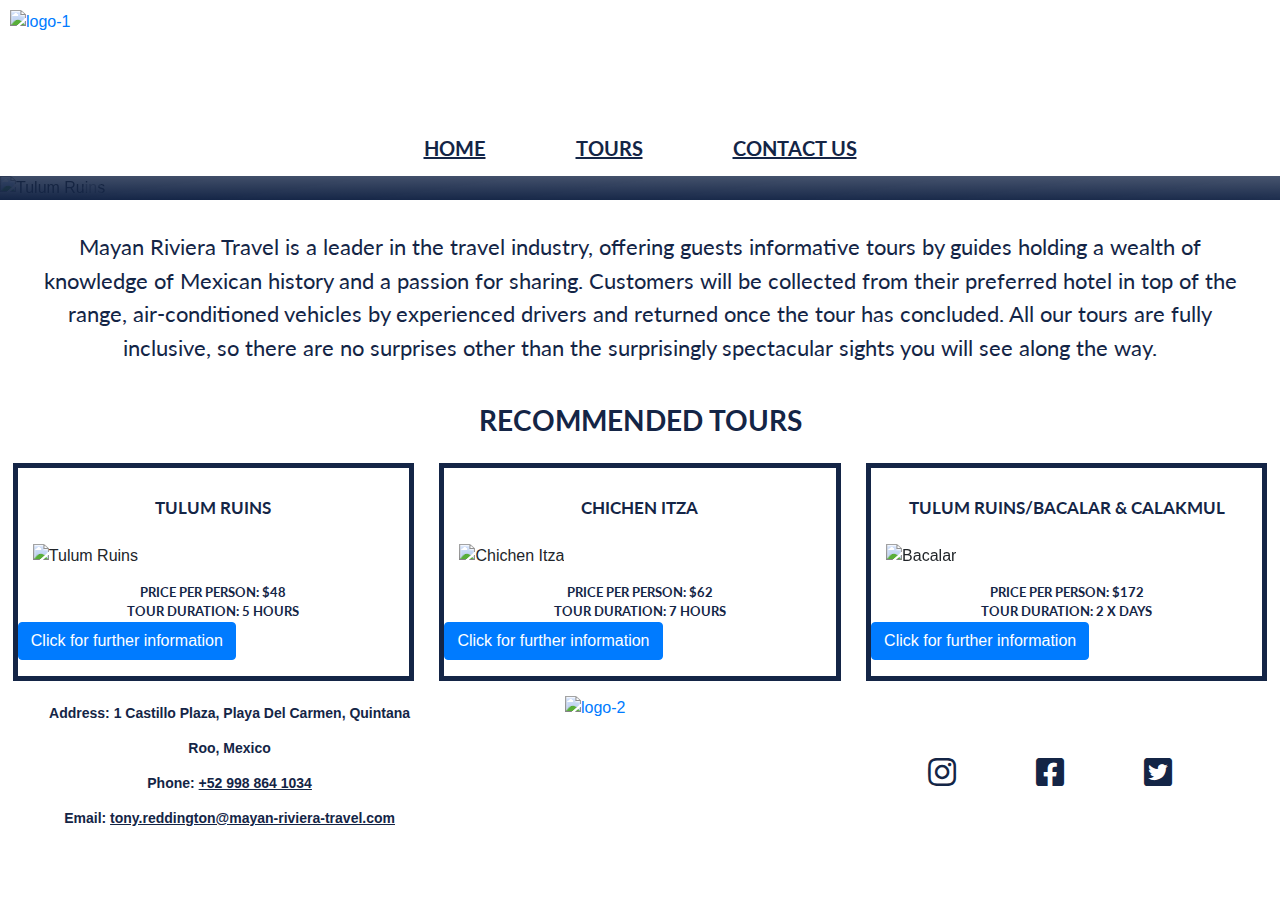
==== commit fa92b462: "Added bootstrap collapse to recommended tour paragraph to reduce the amount of text on view for the " ====
--- a/index.html
+++ b/index.html
@@ -1,252 +1,278 @@
 <!DOCTYPE html>
 <html lang="en">
+    <head>
+        <meta charset="UTF-8" />
+        <meta name="viewport" content="width=device-width, initial-scale=1.0" />
+        <meta http-equiv="X-UA-Compatible" content="ie=edge" />
+        <meta name="description" content="Mayan Riviera Travel - Offering guided tours throughout Quantana Roo and the Yucatan region." />
+        <link rel="stylesheet" href="https://cdn.jsdelivr.net/npm/bootstrap@4.5.3/dist/css/bootstrap.min.css" />
+        <link rel="stylesheet" href="https://cdnjs.cloudflare.com/ajax/libs/font-awesome/5.15.0/css/all.min.css" />
+        <link rel="stylesheet" href="assets/css/style.css" />
+        <title>Mayan Riviera Travel</title>
+        <link rel="icon" type="image/jpeg" sizes="16x16 32x32" href="assets/images/favicon-logo.jpg" />
+    </head>
 
-<head>
-    <meta charset="UTF-8">
-    <meta name="viewport" content="width=device-width, initial-scale=1.0">
-    <meta http-equiv="X-UA-Compatible" content="ie=edge">
-    <meta name="Mayan Riviera Travel"
-        content="Mayan Riviera Travel agency - Offering guided tours throughout Quantana Roo and the Yucatan region." />
-    <link rel="stylesheet" href="https://cdn.jsdelivr.net/npm/bootstrap@4.5.3/dist/css/bootstrap.min.css">
-    <link rel="stylesheet" href="https://cdnjs.cloudflare.com/ajax/libs/font-awesome/5.15.0/css/all.min.css">
-    <link rel="stylesheet" href="assets/css/style.css">
-    <title>Mayan Riviera Travel</title>
-    <link rel="icon" type="image/jpeg" sizes="16x16 32x32" href="assets/images/favicon-logo.jpg">
-</head>
-
-<body>
-    <header>
-        <div class="container-fluid logo">
-            <a href="index.html">
-                <img id="logo-image" src="assets/images/logo-1.jpg" alt="logo-1">
-            </a>
-        </div>
-    </header>
-    <!--Bootstrap Navbar used and restyled-->
-    <section class="sticky-top">
-        <nav class="navbar navbar-expand-lg navbar-light bg-light">
-            <button class="navbar-toggler" type="button" data-toggle="collapse" data-target="#navbarNav"
-                aria-controls="navbarNav" aria-expanded="false" aria-label="Toggle navigation">
-                <span class="navbar-toggler-icon"></span>
-            </button>
-            <div class="collapse navbar-collapse" id="navbarNav">
-                <ul class="navbar-nav m-auto">
-                    <li class="nav-item active">
-                        <a class="nav-link" href="index.html">Home <span class="sr-only">(current)</span></a>
-                    </li>
-                    <li class="nav-item">
-                        <a class="nav-link" href="tours.html">Tours</a>
-                    </li>
-                    <li class="nav-item">
-                        <a class="nav-link" href="contact.html">Contact Us</a>
-                    </li>
-                </ul>
-            </div>
-        </nav>
-    </section>
-    <section>
-        <!--Bootstrap carousel used and restyled-->
-        <div id="carouselExampleIndicators" class="carousel slide carousel-border" data-ride="carousel">
-            <ol class="carousel-indicators">
-                <li data-target="#carouselExampleIndicators" data-slide-to="0" class="active"></li>
-                <li data-target="#carouselExampleIndicators" data-slide-to="1"></li>
-                <li data-target="#carouselExampleIndicators" data-slide-to="2"></li>
-                <li data-target="#carouselExampleIndicators" data-slide-to="3"></li>
-                <li data-target="#carouselExampleIndicators" data-slide-to="4"></li>
-                <li data-target="#carouselExampleIndicators" data-slide-to="5"></li>
-                <li data-target="#carouselExampleIndicators" data-slide-to="6"></li>
-                <li data-target="#carouselExampleIndicators" data-slide-to="7"></li>
-                <li data-target="#carouselExampleIndicators" data-slide-to="8"></li>
-                <li data-target="#carouselExampleIndicators" data-slide-to="9"></li>
-                <li data-target="#carouselExampleIndicators" data-slide-to="10"></li>
-            </ol>
-            <div class="carousel-inner">
-                <div class="carousel-item active">
-                    <img class="d-block w-100" src="assets/images/tulum-1.jpg" alt="Tulum Ruins">
-                    <div class="carousel-caption d-none d-md-block">
-                        <h2>Tulum Ruins</h2>
-                        <p>Explore this fantastic Mayan archaeological overlooking the Carribean Sea</p>
-                    </div>
-                </div>
-                <div class="carousel-item">
-                    <img class="d-block w-100" src="assets/images/coba-1.jpg" alt="Coba Ruins">
-                    <div class="carousel-caption d-none d-md-block">
-                        <h2>Coba Ruins</h2>
-                        <p>Discover the Mayan city of Coba</p>
-                    </div>
-                </div>
-                <div class="carousel-item">
-                    <img class="d-block w-100" src="assets/images/bacalar-1.jpg" alt="Bacalar">
-                    <div class="carousel-caption d-none d-md-block">
-                        <h2>Bacalar</h2>
-                        <p>Swim in the lagoon of 7 x colours</p>
-                    </div>
-                </div>
-                <div class="carousel-item">
-                    <img class="d-block w-100" src="assets/images/calakmul-1.jpg" alt="Calakmul">
-                    <div class="carousel-caption d-none d-md-block">
-                        <h2>Calakmul</h2>
-                        <p>Climb the highest pyramid in Campeche</p>
-                    </div>
-                </div>
-                <div class="carousel-item">
-                    <img class="d-block w-100" src="assets/images/campeche-1.jpg" alt="Campeche">
-                    <div class="carousel-caption d-none d-md-block">
-                        <h2>Campeche</h2>
-                        <p>Discover the 17th century fortress city</p>
-                    </div>
-                </div>
-                <div class="carousel-item">
-                    <img class="d-block w-100" src="assets/images/cenote-suyton-1.jpg" alt="Cenote Suyton">
-                    <div class="carousel-caption d-none d-md-block">
-                        <h2>Cenote Suyton</h2>
-                        <p>Descend underground to swim in this underground Cenote</p>
-                    </div>
-                </div>
-                <div class="carousel-item">
-                    <img class="d-block w-100" src="assets/images/chichen-itza-1.jpg" alt="Chichen Itza">
-                    <div class="carousel-caption d-none d-md-block">
-                        <h2>Chichen Itza</h2>
-                        <p>Admire this culturally significant UNESCO world heritage site</p>
-                    </div>
-                </div>
-                <div class="carousel-item">
-                    <img class="d-block w-100" src="assets/images/lascoloradas-1.jpg" alt="Las Coloradas">
-                    <div class="carousel-caption d-none d-md-block">
-                        <h2>Las Coloradas</h2>
-                        <p>Get of the beaten track and experience the Pink lakes home to hundreds of Flamingos</p>
-                    </div>
-                </div>
-                <div class="carousel-item">
-                    <img class="d-block w-100" src="assets/images/mahahual-1.jpg" alt="Mahahual">
-                    <div class="carousel-caption d-none d-md-block">
-                        <h2>Mahahual</h2>
-                        <p>Relax by the crystal clear Carribean Sea in this sleepy beach village</p>
-                    </div>
-                </div>
-                <div class="carousel-item">
-                    <img class="d-block w-100" src="assets/images/merida-1.jpg" alt="Merida">
-                    <div class="carousel-caption d-none d-md-block">
-                        <h2>Merida</h2>
-                        <p>Explore the cultural capital of the Yucatan state</p>
-                    </div>
-                </div>
-                <div class="carousel-item">
-                    <img class="d-block w-100" src="assets/images/uxmal-1.jpg" alt="Uxmal">
-                    <div class="carousel-caption d-none d-md-block">
-                        <h2>Uxmal</h2>
-                        <p>Discover and admire the ancient Mayan city</p>
-                    </div>
-                </div>
-            </div>
-            <a class="carousel-control-prev" href="#carouselExampleIndicators" role="button" data-slide="prev">
-                <span class="carousel-control-prev-icon" aria-hidden="true"></span>
-                <span class="sr-only">Previous</span>
-            </a>
-            <a class="carousel-control-next" href="#carouselExampleIndicators" role="button" data-slide="next">
-                <span class="carousel-control-next-icon" aria-hidden="true"></span>
-                <span class="sr-only">Next</span>
-            </a>
-        </div>
-    </section>
-    <section>
-        <div>
-            <p id="about-paragraph">Mayan Riviera Travel is a leader in the travel industry, offering guests
-                informative tours by guides holding a wealth of knowledge of Mexican history and a passion for sharing.
-                Customers will be collected from their preferred hotel in top of the range, air-conditioned vehicles by
-                experienced drivers and returned once the tour has concluded. All our tours are fully inclusive, so
-                there are no surprises other than the surprisingly spectacular sights you will see along the way. </p>
-        </div>
-    </section>
-    <section>
-        <div class="container-fluid">
-            <h3 class="recommended-header">Recommended Tours</h3>
-        </div>
-        <div class="row col-sm-12 col-lg-12 no-gutters">
-            <div class="col-sm-12 col-lg-4 col-lg-offset-2 recommended-tour-divs">
-                <h4 class="recommended-header-text">Tulum Ruins</h4>
-                <img class="col-sm" src="assets/images/tulum-2.jpg" alt="Tulum Ruins">
-                <p class="price-duration">Price per person: $48</p>
-                <p class="price-duration">Tour duration: 5 hours</p>
-                <p class="col-sm recommended-tour-paragraph">Explore the fantastic nature and picturesque Mayan
-                    archaeological site which rests on a 12-metre cliff above the clear turquoise Caribbean sea. You
-                    will be guided by a local expert who will share secrets, myths and legends from the ancient Mayans.
+    <body>
+        <!--Top logo image-->
+        <header>
+            <div class="container-fluid logo">
+                <a href="index.html">
+                    <img id="logo-image" src="assets/images/logo-1.jpg" alt="logo-1" />
+                </a>
+            </div>
+        </header>
+        <!--Bootstrap Navbar used and restyled-->
+        <section class="sticky-top">
+            <nav class="navbar navbar-expand-lg navbar-light bg-light">
+                <button class="navbar-toggler" type="button" data-toggle="collapse" data-target="#navbarNav" aria-controls="navbarNav" aria-expanded="false" aria-label="Toggle navigation">
+                    <span class="navbar-toggler-icon"></span>
+                </button>
+                <div class="collapse navbar-collapse" id="navbarNav">
+                    <ul class="navbar-nav m-auto">
+                        <li class="nav-item active">
+                            <a class="nav-link" href="index.html">Home <span class="sr-only">(current)</span></a>
+                        </li>
+                        <li class="nav-item">
+                            <a class="nav-link" href="tours.html">Tours</a>
+                        </li>
+                        <li class="nav-item">
+                            <a class="nav-link" href="contact.html">Contact Us</a>
+                        </li>
+                    </ul>
+                </div>
+            </nav>
+        </section>
+        <section>
+            <!--Bootstrap carousel used and restyled-->
+            <div id="carouselExampleIndicators" class="carousel slide carousel-border" data-ride="carousel">
+                <ol class="carousel-indicators">
+                    <li data-target="#carouselExampleIndicators" data-slide-to="0" class="active"></li>
+                    <li data-target="#carouselExampleIndicators" data-slide-to="1"></li>
+                    <li data-target="#carouselExampleIndicators" data-slide-to="2"></li>
+                    <li data-target="#carouselExampleIndicators" data-slide-to="3"></li>
+                    <li data-target="#carouselExampleIndicators" data-slide-to="4"></li>
+                    <li data-target="#carouselExampleIndicators" data-slide-to="5"></li>
+                    <li data-target="#carouselExampleIndicators" data-slide-to="6"></li>
+                    <li data-target="#carouselExampleIndicators" data-slide-to="7"></li>
+                    <li data-target="#carouselExampleIndicators" data-slide-to="8"></li>
+                    <li data-target="#carouselExampleIndicators" data-slide-to="9"></li>
+                    <li data-target="#carouselExampleIndicators" data-slide-to="10"></li>
+                </ol>
+                <div class="carousel-inner">
+                    <div class="carousel-item active">
+                        <img class="d-block w-100" src="assets/images/tulum-1.jpg" alt="Tulum Ruins" />
+                        <div class="carousel-caption d-none d-md-block">
+                            <h2>Tulum Ruins</h2>
+                            <p>Explore this fantastic Mayan archaeological overlooking the Carribean Sea</p>
+                        </div>
+                    </div>
+                    <div class="carousel-item">
+                        <img class="d-block w-100" src="assets/images/coba-1.jpg" alt="Coba Ruins" />
+                        <div class="carousel-caption d-none d-md-block">
+                            <h2>Coba Ruins</h2>
+                            <p>Discover the Mayan city of Coba</p>
+                        </div>
+                    </div>
+                    <div class="carousel-item">
+                        <img class="d-block w-100" src="assets/images/bacalar-1.jpg" alt="Bacalar" />
+                        <div class="carousel-caption d-none d-md-block">
+                            <h2>Bacalar</h2>
+                            <p>Swim in the lagoon of 7 x colours</p>
+                        </div>
+                    </div>
+                    <div class="carousel-item">
+                        <img class="d-block w-100" src="assets/images/calakmul-1.jpg" alt="Calakmul" />
+                        <div class="carousel-caption d-none d-md-block">
+                            <h2>Calakmul</h2>
+                            <p>Climb the highest pyramid in Campeche</p>
+                        </div>
+                    </div>
+                    <div class="carousel-item">
+                        <img class="d-block w-100" src="assets/images/campeche-1.jpg" alt="Campeche" />
+                        <div class="carousel-caption d-none d-md-block">
+                            <h2>Campeche</h2>
+                            <p>Discover the 17th century fortress city</p>
+                        </div>
+                    </div>
+                    <div class="carousel-item">
+                        <img class="d-block w-100" src="assets/images/cenote-suyton-1.jpg" alt="Cenote Suyton" />
+                        <div class="carousel-caption d-none d-md-block">
+                            <h2>Cenote Suyton</h2>
+                            <p>Descend underground to swim in this underground Cenote</p>
+                        </div>
+                    </div>
+                    <div class="carousel-item">
+                        <img class="d-block w-100" src="assets/images/chichen-itza-1.jpg" alt="Chichen Itza" />
+                        <div class="carousel-caption d-none d-md-block">
+                            <h2>Chichen Itza</h2>
+                            <p>Admire this culturally significant UNESCO world heritage site</p>
+                        </div>
+                    </div>
+                    <div class="carousel-item">
+                        <img class="d-block w-100" src="assets/images/lascoloradas-1.jpg" alt="Las Coloradas" />
+                        <div class="carousel-caption d-none d-md-block">
+                            <h2>Las Coloradas</h2>
+                            <p>Get of the beaten track and experience the Pink lakes home to hundreds of Flamingos</p>
+                        </div>
+                    </div>
+                    <div class="carousel-item">
+                        <img class="d-block w-100" src="assets/images/mahahual-1.jpg" alt="Mahahual" />
+                        <div class="carousel-caption d-none d-md-block">
+                            <h2>Mahahual</h2>
+                            <p>Relax by the crystal clear Carribean Sea in this sleepy beach village</p>
+                        </div>
+                    </div>
+                    <div class="carousel-item">
+                        <img class="d-block w-100" src="assets/images/merida-1.jpg" alt="Merida" />
+                        <div class="carousel-caption d-none d-md-block">
+                            <h2>Merida</h2>
+                            <p>Explore the cultural capital of the Yucatan state</p>
+                        </div>
+                    </div>
+                    <div class="carousel-item">
+                        <img class="d-block w-100" src="assets/images/uxmal-1.jpg" alt="Uxmal" />
+                        <div class="carousel-caption d-none d-md-block">
+                            <h2>Uxmal</h2>
+                            <p>Discover and admire the ancient Mayan city</p>
+                        </div>
+                    </div>
+                </div>
+                <a class="carousel-control-prev" href="#carouselExampleIndicators" role="button" data-slide="prev">
+                    <span class="carousel-control-prev-icon" aria-hidden="true"></span>
+                    <span class="sr-only">Previous</span>
+                </a>
+                <a class="carousel-control-next" href="#carouselExampleIndicators" role="button" data-slide="next">
+                    <span class="carousel-control-next-icon" aria-hidden="true"></span>
+                    <span class="sr-only">Next</span>
+                </a>
+            </div>
+        </section>
+        <!--Paragraph about Mayan Riviera Travel-->
+        <section>
+            <div>
+                <p id="about-paragraph">
+                    Mayan Riviera Travel is a leader in the travel industry, offering guests informative tours by guides holding a wealth of knowledge of Mexican history and a passion for sharing. Customers will be collected from their
+                    preferred hotel in top of the range, air-conditioned vehicles by experienced drivers and returned once the tour has concluded. All our tours are fully inclusive, so there are no surprises other than the surprisingly
+                    spectacular sights you will see along the way.
                 </p>
             </div>
-            <div class="col-sm-12 col-lg-4 col-lg-offset-2 recommended-tour-divs">
-                <h4 class="col-sm recommended-header-text">Chichen Itza</h4>
-                <img class="col-sm" src="assets/images/chichen-itza-2.jpg" alt="Chichen Itza">
-                <p class="price-duration">Price per person: $62</p>
-                <p class="price-duration">Tour duration: 7 hours</p>
-                <p class="col-sm recommended-tour-paragraph">Regarded as one of the world’s most important and iconic
-                    archaeological Mayan complex, Chichen Itza is a must-see for any visitor to the Yucatan Peninsula.
-                    You will enjoy a guided tour of the historic site during which you will have the chance to learn
-                    about the history of the Mayan civilisation.</p>
-            </div>
-            <div class="col-sm-12 col-lg-4 col-lg-offset-2 recommended-tour-divs">
-                <!--Bootstrap Carousel used and restyled-->
-                <h4 class="col-sm recommended-header-text">Tulum Ruins/Bacalar & Calakmul</h4>
-                <div class="carousel slide" data-ride="carousel">
-                    <div class="carousel-inner">
-                        <div class="carousel-item">
-                            <img class="col-sm" src="assets/images/tulum-2.jpg" alt="Tulum Ruins">
-                        </div>
-                        <div class="carousel-item active">
-                            <img class="col-sm" src="assets/images/bacalar-2.jpg" alt="Bacalar">
-                        </div>
-                        <div class="carousel-item">
-                            <img class="col-sm" src="assets/images/calakmul-2.jpg" alt="Calakmul">
-                        </div>
-                    </div>
-                </div>
-                <p class="price-duration">Price per person: $172</p>
-                <p class="price-duration">Tour duration: 2 x days</p>
-                <p class="col-sm recommended-tour-paragraph">Explore the beautiful ruins of Tulum nestled between the
-                    Caribbean Sea and the Jungle. You will be guided around this Mayan site by a local tour guide and
-                    given access to the private beach below to soak up some golden rays or cool off in the sea and look
-                    up at El Castillo (The Castle) on the cliff edge.
-                    From Tulum, we will travel down the coast to the sleepy little town of Bacalar where you are free to
-                    swim/sunbathe or sail along the lagoon in canoes. There is no better way to spend an afternoon! The
-                    next morning the tour will continue onwards to Calakmul which is located deep in the jungle on the
-                    Guatemalan border. Also known historically as The Snake Kingdom, Calakmul houses 6750 ancient
-                    structures and is home to the tallest pyramid in the Campeche region. Climb to the top and you are
-                    rewarded with a spectacular view of the lush jungle which stretches as far as the eye can see.
-                </p>
-            </div>
-        </div>
-    </section>
-    <footer class="container-fluid">
-        <div class="row  col">
-            <div class="col-12 col-sm-12 col-lg-4 footer-details">
-                <p>
-                    <span>Address:</span> 1 Castillo Plaza, Playa Del Carmen, Quintana Roo, Mexico <br>
-                    <span>Phone:</span> +52 998 864 1034 <br>
-                    <span>Email:</span> tony.reddington@mayan-riviera-travel.com</p>
-            </div>
-            <div class="d-none d-lg-block col-lg-4 logo-center">
-                <a href="index.html">
-                    <img class="footer-logo" src="assets/images/logo-2.jpg" alt="logo-2">
-                </a>
-            </div>
-            <div class="col-12 col-sm-12 col-lg-4 social-icons">
-                <a href="https://www.instagram.com/mayan_riviera_travel/" target="_blank" rel="noreferrer">
-                    <i class="fab fa-instagram icons" aria-hidden="true"></i>
-                    <span class="sr-only">Instagram</span>
-                </a>
-                <a href="https://www.facebook.com/Mayan-Riviera-Travel-102123705107409/?view_public_for=102123705107409"
-                    target="_blank" rel="noreferrer">
-                    <i class="fab fa-facebook-square icons" aria-hidden="true"></i>
-                    <span class="sr-only">Facebook</span>
-                </a>
-                <a href="https://twitter.com/travel_mayan" target="_blank" rel="noreferrer">
-                    <i class="fab fa-twitter-square icons" aria-hidden="true"></i>
-                    <span class="sr-only">Twitter</span>
-                </a>
-            </div>
-        </div>
-    </footer>
-    <script src="https://code.jquery.com/jquery-3.5.1.slim.min.js"></script>
-    <script src="https://cdn.jsdelivr.net/npm/bootstrap@4.5.3/dist/js/bootstrap.bundle.min.js"></script>
-</body>
-
+        </section>
+        <!--3 x recommended tours section-->
+        <section>
+            <div class="container-fluid">
+                <h3 class="recommended-header">Recommended Tours</h3>
+            </div>
+            <div class="row col-sm-12 col-lg-12 no-gutters">
+                <div class="col-sm-12 col-lg-4 col-lg-offset-2 recommended-tour-divs">
+                    <h4 class="recommended-header-text">Tulum Ruins</h4>
+                    <img class="col-sm" src="assets/images/tulum-2.jpg" alt="Tulum Ruins" />
+                    <p class="price-duration">Price per person: $48</p>
+                    <p class="price-duration">Tour duration: 5 hours</p>
+                    <!--Bootstrap collapse added and restyled-->
+                    <p class="button-centre">
+                        <button class="btn btn-primary tour-info" type="button" data-toggle="collapse" data-target="#tulum-recommended" aria-expanded="false" aria-controls="collapseExample">
+                            Click for further information
+                        </button>
+                    </p>
+                        <div class="collapse" id="tulum-recommended">
+                            <div class="card card-body">
+                                <p class="col-sm recommended-tour-paragraph">
+                                Explore the fantastic nature and picturesque Mayan archaeological site which rests on a 12-metre cliff above the clear turquoise Caribbean sea. You will be guided by a local expert who will share secrets, myths and
+                                legends from the ancient Mayans.
+                                </p>
+                            </div>
+                        </div>
+                </div>
+                <div class="col-sm-12 col-lg-4 col-lg-offset-2 recommended-tour-divs">
+                    <h4 class="col-sm recommended-header-text">Chichen Itza</h4>
+                    <img class="col-sm" src="assets/images/chichen-itza-2.jpg" alt="Chichen Itza" />
+                    <p class="price-duration">Price per person: $62</p>
+                    <p class="price-duration">Tour duration: 7 hours</p>
+                    <!--Bootstrap collapse added and restyled-->
+                    <p class="button-centre">
+                        <button class="btn btn-primary tour-info" type="button" data-toggle="collapse" data-target="#chichenitza-recommended" aria-expanded="false" aria-controls="collapseExample">
+                            Click for further information
+                        </button>
+                    </p>
+                        <div class="collapse" id="chichenitza-recommended">
+                            <div class="card card-body">
+                                <p class="col-sm recommended-tour-paragraph">
+                                Regarded as one of the world’s most important and iconic archaeological Mayan complex, Chichen Itza is a must-see for any visitor to the Yucatan Peninsula. You will enjoy a guided tour of the historic site during
+                                which you will have the chance to learn about the history of the Mayan civilisation.
+                                </p>
+                            </div>
+                        </div>
+                </div>
+                <div class="col-sm-12 col-lg-4 col-lg-offset-2 recommended-tour-divs">
+                    <!--Bootstrap Carousel used and restyled-->
+                    <h4 class="col-sm recommended-header-text">Tulum Ruins/Bacalar & Calakmul</h4>
+                    <div class="carousel slide" data-ride="carousel">
+                        <div class="carousel-inner">
+                            <div class="carousel-item">
+                                <img class="col-sm" src="assets/images/tulum-2.jpg" alt="Tulum Ruins" />
+                            </div>
+                            <div class="carousel-item active">
+                                <img class="col-sm" src="assets/images/bacalar-2.jpg" alt="Bacalar" />
+                            </div>
+                            <div class="carousel-item">
+                                <img class="col-sm" src="assets/images/calakmul-2.jpg" alt="Calakmul" />
+                            </div>
+                        </div>
+                    </div>
+                    <p class="price-duration">Price per person: $172</p>
+                    <p class="price-duration">Tour duration: 2 x days</p>
+                    <!--Bootstrap collapse added and restyled-->
+                    <p class="button-centre">
+                        <button class="btn btn-primary tour-info" type="button" data-toggle="collapse" data-target="#tulum-calakmul-recommended" aria-expanded="false" aria-controls="collapseExample">
+                            Click for further information
+                        </button>
+                    </p>
+                        <div class="collapse" id="tulum-calakmul-recommended">
+                            <div class="card card-body">
+                                <p class="col-sm recommended-tour-paragraph">
+                                Explore the beautiful ruins of Tulum nestled between the Caribbean Sea and the Jungle. You will be guided around this Mayan site by a local tour guide and given access to the private beach below to soak up some
+                                golden rays or cool off in the sea and look up at El Castillo (The Castle) on the cliff edge. From Tulum, we will travel down the coast to the sleepy little town of Bacalar where you are free to swim/sunbathe or sail
+                                along the lagoon in canoes. There is no better way to spend an afternoon! The next morning the tour will continue onwards to Calakmul which is located deep in the jungle on the Guatemalan border. Also known
+                                historically as The Snake Kingdom, Calakmul houses 6750 ancient structures and is home to the tallest pyramid in the Campeche region. Climb to the top and you are rewarded with a spectacular view of the lush jungle
+                                which stretches as far as the eye can see.
+                                </p>
+                            </div>
+                        </div>
+                </div>
+            </div>
+        </section>
+        <!--Footer showing contact information/logo and social links-->
+        <footer class="container-fluid">
+            <div class="row col">
+                <div class="col-12 col-sm-12 col-lg-4 footer-details">
+                    <p>
+                        <span>Address:</span> 1 Castillo Plaza, Playa Del Carmen, Quintana Roo, Mexico <br />
+                        <span>Phone:</span> <a class="Phone-email" href="tel: +52 998 864 1034">+52 998 864 1034</a> <br />
+                        <span>Email:</span> <a class="Phone-email" href="mailto:tony.reddington@mayan-riviera-travel.com">tony.reddington@mayan-riviera-travel.com</a>
+                    </p>
+                </div>
+                <div class="d-none d-lg-block col-lg-4 logo-center">
+                    <a href="index.html">
+                        <img class="footer-logo" src="assets/images/logo-2.jpg" alt="logo-2" />
+                    </a>
+                </div>
+                <div class="col-12 col-sm-12 col-lg-4 social-icons">
+                    <a href="https://www.instagram.com/mayan_riviera_travel/" target="_blank" rel="noreferrer">
+                        <i class="fab fa-instagram icons" aria-hidden="true"></i>
+                        <span class="sr-only">Instagram</span>
+                    </a>
+                    <a href="https://www.facebook.com/Mayan-Riviera-Travel-102123705107409/?view_public_for=102123705107409" target="_blank" rel="noreferrer">
+                        <i class="fab fa-facebook-square icons" aria-hidden="true"></i>
+                        <span class="sr-only">Facebook</span>
+                    </a>
+                    <a href="https://twitter.com/travel_mayan" target="_blank" rel="noreferrer">
+                        <i class="fab fa-twitter-square icons" aria-hidden="true"></i>
+                        <span class="sr-only">Twitter</span>
+                    </a>
+                </div>
+            </div>
+        </footer>
+        <script src="https://code.jquery.com/jquery-3.5.1.slim.min.js"></script>
+        <script src="https://cdn.jsdelivr.net/npm/bootstrap@4.5.3/dist/js/bootstrap.bundle.min.js"></script>
+    </body>
 </html>--- a/assets/css/style.css
+++ b/assets/css/style.css
@@ -1,5 +1,5 @@
-@import url('https://fonts.googleapis.com/css2?family=Lato&display=swap');
-
+@import url("https://fonts.googleapis.com/css2?family=Lato&display=swap");
+/*---------------------------Header logo styling---------------------------*/
 .logo {
     background-color: white;
     border-bottom: none;
@@ -15,24 +15,24 @@
     margin-left: auto;
     margin-right: auto;
 }
-
+/*---------------------------Navbar styling---------------------------*/
 .navbar {
     border-top: none;
-    background: white!important; 
+    background: white !important;
     padding: 0;
     width: 100%;
     display: flex;
     justify-content: center;
-
-}.nav-link {
-    color: #142546!important;
+}
+.nav-link {
+    color: #142546 !important;
     text-transform: uppercase;
     text-decoration: underline;
-    font-family: 'Lato', sans-serif;
+    font-family: "Lato", sans-serif;
     font-weight: bold;
     font-size: 20px;
-    padding-left: 40px!important;
-    padding-right: 40px!important;
+    padding-left: 40px !important;
+    padding-right: 40px !important;
 }
 .navbar-nav .nav-link {
     display: flex;
@@ -40,31 +40,32 @@
 }
 
 .navbar-toggler {
-    border: 2px solid #142546!important;
+    border: 2px solid #142546 !important;
     margin: 10px;
 }
-
-.carousel-control-next-icon, .carousel-control-prev-icon {
+/*---------------------------Carousel styling---------------------------*/
+.carousel-control-next-icon,
+.carousel-control-prev-icon {
     width: 40px;
     height: 40px;
 }
 
 .carousel-caption {
-        background-image: linear-gradient(0.2deg, #142546, transparent);
-        right: 0%;
-        left: 0%;
-        bottom: 0%;
-}
-
+    background-image: linear-gradient(0.2deg, #142546, transparent);
+    right: 0%;
+    left: 0%;
+    bottom: 0%;
+}
+/*---------------------------Paragraph about Mayan Riviera Travel---------------------------*/
 #about-paragraph {
     text-align: center;
     padding: 20px 40px 20px 40px;
     margin: 10px 0px 10px 0px;
     font-size: 1.4rem;
-    font-family: 'Lato', sans-serif;
-    color: #142546;
-}
-
+    font-family: "Lato", sans-serif;
+    color: #142546;
+}
+/*---------------------------Recommended tours section styling---------------------------*/
 .recommended-tour-divs {
     padding: 0px 10px;
     border: 5px solid #142546;
@@ -75,7 +76,7 @@
     text-align: center;
     padding: 10px 0px 10px 0px;
     margin: 0px;
-    font-family: 'Lato', sans-serif;
+    font-family: "Lato", sans-serif;
     color: #142546;
     text-transform: uppercase;
     font-weight: bold;
@@ -85,7 +86,7 @@
     text-align: center;
     padding: 10px 0px;
     margin: 20px 0px 0px 0px;
-    font-family: 'Lato', sans-serif;
+    font-family: "Lato", sans-serif;
     color: #142546;
     font-weight: bold;
     text-transform: uppercase;
@@ -93,7 +94,7 @@
 
 .price-duration {
     text-align: center;
-    font-family: 'Lato', sans-serif;
+    font-family: "Lato", sans-serif;
     color: #142546;
     text-transform: uppercase;
     font-size: 13px;
@@ -104,12 +105,12 @@
 
 .recommended-tour-paragraph {
     text-align: center;
-    font-family: 'Lato', sans-serif;
-    color: #142546;
-    font-size: 12px;
+    font-family: "Lato", sans-serif;
+    color: #142546;
+    font-size: 14px;
     padding: 10px;
 }
-
+/*---------------------------Footer styling---------------------------*/
 .row {
     margin: 0;
 }
@@ -131,20 +132,15 @@
     font-weight: 900;
 }
 
+a.Phone-email {
+    color: #142546;
+    text-decoration: underline;
+}
+
 footer {
     background-color: white;
     color: #142546;
     min-height: 110px;
-}
-
-@media only screen and (max-width: 767px) {
-    .footer-details p {
-        margin: 0;
-        padding-top: 5px;
-        font-size: 10px;
-        line-height: 17px;
-        padding-bottom: 5px;
-    }
 }
 
 .footer-logo {
@@ -168,93 +164,11 @@
 .icons {
     color: #142546;
     padding: 0px 40px 10px 40px;
-    font-size: 22px;
-}
-
-a:hover {
-    color: rgb(62, 185, 173);
-    text-shadow: 1px 1px rgb(62, 185, 173);
-}
-
-a:active {
-    color: #2E8B57;
-}
-
-i:hover {
-    color: rgb(62, 185, 173);
-}
-
-@media only screen and (max-width: 767px) {
-    .social-icons {
-        margin: 0;
-        padding-top: 5px;
-        padding-bottom: 5px;
-    }
-}
-
-@media only screen and (max-width: 576px) {
-    #about-paragraph {
-        font-size: 1rem;
-    }
-    .tour-name-header {
-        font-size: 3vw;
-    }
-}
-
-@media only screen and (min-width: 576px) {
-    .tour-name-header {
-        font-size: 2vw;
-    }
-}
-
-@media only screen and (min-width: 992px) {
-    .col-lg-4 {
-    -ms-flex: 0 0 33.333333%;
-    flex: 0 0 31.333333%;
-    max-width: 33.333333%;
-    }
-    .recommended-tour-divs {
-    margin: 15px auto;
-    }
-    .recommended-header-text {
-    font-size: 1.35vw;
-    }
-}
-
-@media only screen and (max-width: 381px) {
-    .footer-details p {
-        font-size: 2vw;
-    }
-    .icons {
-        padding: 0 10px 5px 10px;
-        font-size: 4vw;
-    }
-}
-
-@media only screen and (min-width: 992px) {
-    .footer-details p {
-        font-size: 8px;
-    }
-    .icons {
-        padding: 0 20px;
-        font-size: 22px;
-    }
-    .social-icons {
-        display: flex;
-        align-items: center;
-        justify-content: center;
-    }
-    .row {
-        padding: 0;
-        margin: 0;
-    }
-    .footer-details p {
-        font-size: 10px;
-    }
-}
-
+    font-size: 25px;
+}
+/*---------------------------Tour.html main image styling---------------------------*/
 .tour-page-image {
-    max-width: 100%;
+    width: 100%;
     height: auto;
     padding-bottom: 20px;
 }
@@ -262,7 +176,7 @@
 .main-image-section {
     position: relative;
 }
-
+/*---------------------------Tour page lead text styling---------------------------*/
 #tour-page-lead {
     height: 200px;
     width: 100%;
@@ -276,7 +190,7 @@
 }
 
 #tour-page-lead h1 {
-    font-family: 'Lato', sans-serif;
+    font-family: "Lato", sans-serif;
     color: #142546;
     font-size: 4vw;
     text-transform: uppercase;
@@ -285,7 +199,7 @@
     text-shadow: 2px 2px rgb(62, 185, 173);
     font-weight: bolder;
 }
-
+/*---------------------------Tour section nav---------------------------*/
 #section-tour-nav {
     padding-bottom: 20px;
 }
@@ -303,40 +217,9 @@
     border: 2px solid #142546;
     border-radius: 20px;
 }
-
-.nav-link-text:hover {
-    color: white!important;
-    background-color: #142546;
-    text-shadow: 2px 1px rgb(62, 185, 173);
-}
-
-.tour-name-header {      
+/*---------------------------Tour.html tours section---------------------------*/
+.tour-name-header {
     height: 40px;
-    }
-
-@media only screen and (min-width: 1200px) {
-    .tour-name-header {
-        font-size: 14px;
-    }
-}
-
-@media only screen and (max-width: 490px) {
-    .nav {
-    display: inline;
-    text-align: center;
-    }
-    #section-tour-nav {
-        margin: 0 40px;
-    }
-    .nav-link {
-        font-size: 14px;
-    }
-    #tour-page-lead h1 {
-        font-size: 3.5vw;
-    }
-    a.nav-link.nav-link-text {
-    font-size: x-small;
-    }
 }
 
 .nav-item {
@@ -354,9 +237,9 @@
 #three-day-tours {
     padding-top: 60px;
 }
-
+/*---------------------------Comtact.html page form styling---------------------------*/
 .form-section {
- padding: 10px 20px;
+    padding: 10px 20px;
 }
 
 .form-section h1 {
@@ -367,17 +250,17 @@
     letter-spacing: 1px;
     text-shadow: 1px 1px rgb(62, 185, 173);
     padding-bottom: 10px;
-    font-family: 'Lato', sans-serif;
+    font-family: "Lato", sans-serif;
 }
 
 form {
     height: auto;
-    max-width: auto;
+    width: auto;
     border: 2px solid #142546;
     border-radius: 5px;
     display: inline-grid;
     padding: 5px;
-    font-family: 'Lato', sans-serif;
+    font-family: "Lato", sans-serif;
     box-shadow: 0 0 8px rgb(62, 185, 173);
     background-color: white;
 }
@@ -387,21 +270,27 @@
     text-align: center;
 }
 
-input, select, textarea, #form-button {
+input,
+select,
+textarea,
+#form-button {
     width: 100%;
     border: 1px solid #142546;
     border-radius: 5px;
     outline: none;
 }
 
-input:focus, select:focus, textarea:focus, #form-button:focus {
+input:focus,
+select:focus,
+textarea:focus,
+#form-button:focus {
     box-shadow: 0 0 4px rgb(62, 185, 173);
     border: 2px solid rgb(62, 185, 173);
 }
 
 select option {
     font-size: 9px;
-    font-family: 'Lato', sans-serif;
+    font-family: "Lato", sans-serif;
     color: #142546;
     background-color: white;
 }
@@ -448,35 +337,158 @@
 ::placeholder {
     color: rgb(62, 185, 173);
 }
+/*---------------------------reply.html page styling---------------------------*/
+#reply-body {
+    padding: 40px 20px;
+}
+
+#reply {
+    font-family: "Lato", sans-serif;
+    color: #142546;
+    text-align: center;
+    font-size: 2vw;
+    padding-top: 40px;
+}
+
+#reply h3 {
+    padding-top: 20px;
+}
+/*---------------------------Media queries---------------------------*/
+@media only screen and (max-width: 381px) {
+    .footer-details p {
+        font-size: 2.75vw;
+    }
+    .icons {
+        padding: 0 10px 5px 10px;
+        font-size: 6vw;
+    }
+}
+
+@media only screen and (max-width: 490px) {
+    .nav {
+        display: inline;
+        text-align: center;
+    }
+    #section-tour-nav {
+        margin: 0 40px;
+    }
+    .nav-link {
+        font-size: 14px;
+    }
+    #tour-page-lead h1 {
+        font-size: 3.5vw;
+    }
+    a.nav-link.nav-link-text {
+        font-size: x-small;
+    }
+}
+
+@media only screen and (max-width: 576px) {
+    #about-paragraph {
+        font-size: 1rem;
+    }
+    .tour-name-header {
+        font-size: 3vw;
+    }
+}
+
+@media only screen and (min-width: 576px) {
+    .tour-name-header {
+        font-size: 2vw;
+    }
+}
+
+@media only screen and (max-width: 767px) {
+    .social-icons {
+        margin: 0;
+        padding-top: 5px;
+        padding-bottom: 5px;
+    }
+    .footer-details p {
+        margin: 0;
+        padding-top: 5px;
+        font-size: 14px;
+        line-height: 30px;
+        padding-bottom: 5px;
+    }
+}
 
 @media only screen and (min-width: 768px) {
     select option {
-    font-size: 14px;
+        font-size: 14px;
     }
     .form-section h1 {
-    font-size: 2.2vw;
+        font-size: 2.2vw;
+    }
+    .recommended-tour-paragraph {
+        font-size: 16px;
     }
 }
 
 @media only screen and (min-width: 992px) {
+    .col-lg-4 {
+        -ms-flex: 0 0 33.333333%;
+        flex: 0 0 31.333333%;
+        max-width: 33.333333%;
+    }
+    .recommended-tour-divs {
+        margin: 15px auto;
+    }
+    .recommended-header-text {
+        font-size: 1.35vw;
+    }
+    .icons {
+        padding: 0 20px;
+        font-size: 22px;
+    }
+    .social-icons {
+        display: flex;
+        align-items: center;
+        justify-content: center;
+    }
+    .row {
+        padding: 0;
+        margin: 0;
+    }
+    .footer-details p {
+        font-size: 11px;
+    }
     .form-section h1 {
-    font-size: 2vw;
+        font-size: 2vw;
     }
 }
 
 @media only screen and (min-width: 1200px) {
+    .tour-name-header {
+        font-size: 14px;
+    }
+    .footer-details p {
+        font-size: 14px;
+    }
+    .icons {
+        padding: 0 40px;
+        font-size: 32px;
+    }
     .form-section h1 {
-    font-size: 1.5vw;
-    }
-}
-
-#reply-body {
-    padding: 40px 20px;
-}
-
-#reply {
-    font-family: 'Lato', sans-serif;
-    color: #142546;
-    text-align: center;
-    font-size: 2vw;
-}+        font-size: 1.5vw;
+    }
+}
+/*---------------------------Hover---------------------------*/
+.nav-link-text:hover {
+    color: white !important;
+    background-color: #142546;
+    text-shadow: 2px 1px rgb(62, 185, 173);
+}
+
+a:hover {
+    color: rgb(62, 185, 173);
+    text-shadow: 1px 1px rgb(62, 185, 173);
+}
+
+a:active {
+    color: #2e8b57;
+}
+
+i:hover {
+    color: rgb(62, 185, 173);
+}
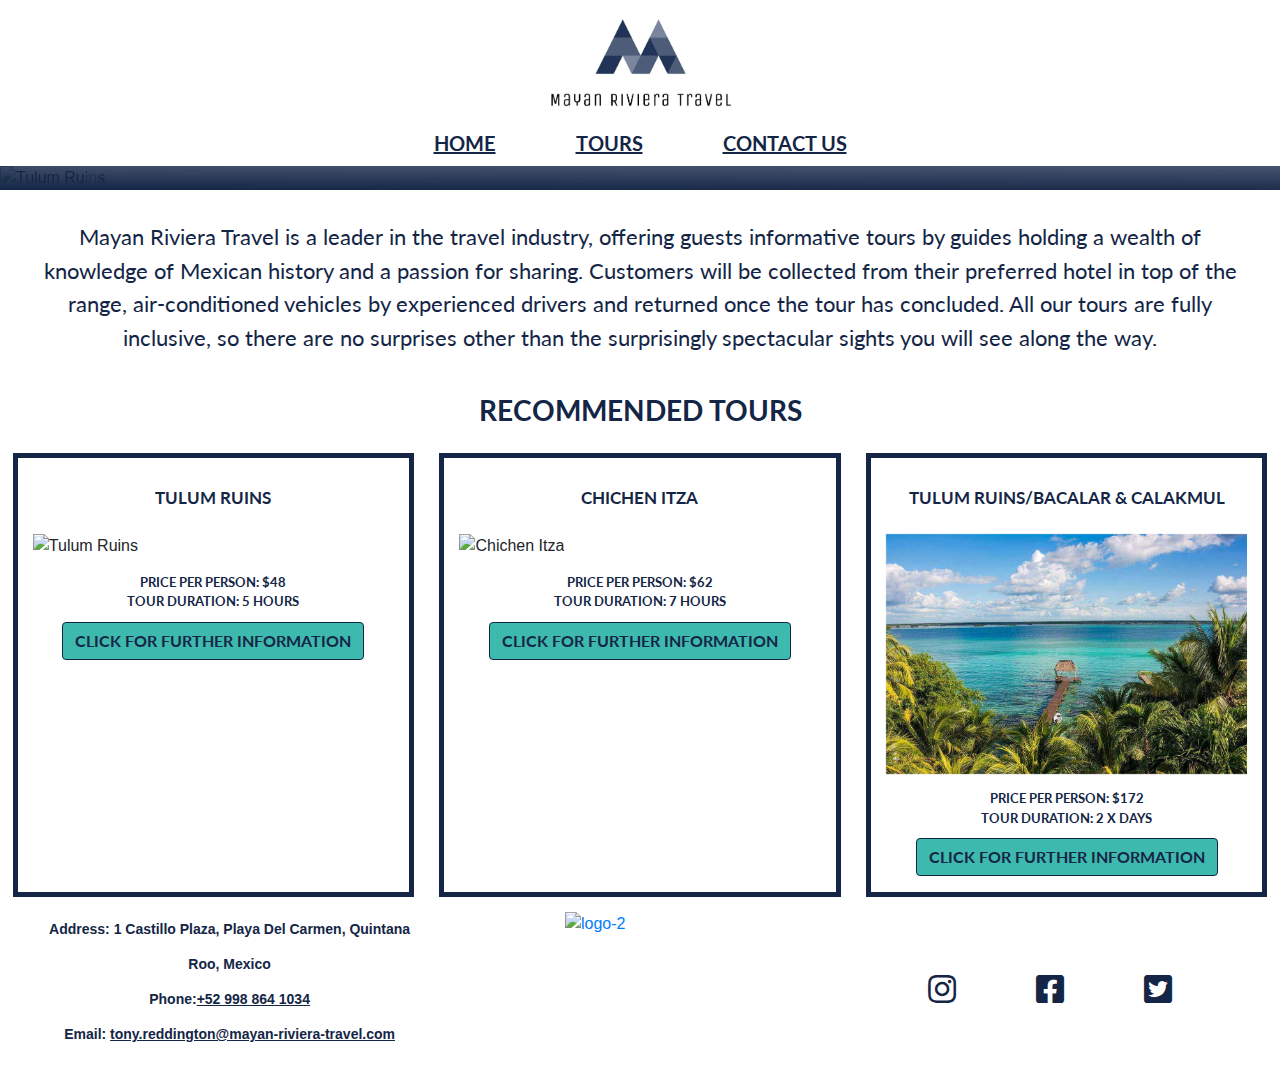
==== commit b2699d72: "Fixed aria-controls attribute and corrected footer telephone value" ====
--- a/index.html
+++ b/index.html
@@ -170,7 +170,7 @@
                     <p class="price-duration">Tour duration: 5 hours</p>
                     <!--Bootstrap collapse added and restyled-->
                     <p class="button-centre">
-                        <button class="btn btn-primary tour-info" type="button" data-toggle="collapse" data-target="#tulum-recommended" aria-expanded="false" aria-controls="collapseExample">
+                        <button class="btn btn-primary tour-info" type="button" data-toggle="collapse" data-target="#tulum-recommended" aria-expanded="false" aria-controls="tulum-recommended">
                             Click for further information
                         </button>
                     </p>
@@ -190,7 +190,7 @@
                     <p class="price-duration">Tour duration: 7 hours</p>
                     <!--Bootstrap collapse added and restyled-->
                     <p class="button-centre">
-                        <button class="btn btn-primary tour-info" type="button" data-toggle="collapse" data-target="#chichenitza-recommended" aria-expanded="false" aria-controls="collapseExample">
+                        <button class="btn btn-primary tour-info" type="button" data-toggle="collapse" data-target="#chichenitza-recommended" aria-expanded="false" aria-controls="chichenitza-recommended">
                             Click for further information
                         </button>
                     </p>
@@ -223,7 +223,7 @@
                     <p class="price-duration">Tour duration: 2 x days</p>
                     <!--Bootstrap collapse added and restyled-->
                     <p class="button-centre">
-                        <button class="btn btn-primary tour-info" type="button" data-toggle="collapse" data-target="#tulum-calakmul-recommended" aria-expanded="false" aria-controls="collapseExample">
+                        <button class="btn btn-primary tour-info" type="button" data-toggle="collapse" data-target="#tulum-calakmul-recommended" aria-expanded="false" aria-controls="tulum-calakmul-recommended">
                             Click for further information
                         </button>
                     </p>
@@ -247,7 +247,7 @@
                 <div class="col-12 col-sm-12 col-lg-4 footer-details">
                     <p>
                         <span>Address:</span> 1 Castillo Plaza, Playa Del Carmen, Quintana Roo, Mexico <br />
-                        <span>Phone:</span> <a class="Phone-email" href="tel: +52 998 864 1034">+52 998 864 1034</a> <br />
+                        <span>Phone:</span><a class="Phone-email" href="tel:00529988641034">+52 998 864 1034</a> <br />
                         <span>Email:</span> <a class="Phone-email" href="mailto:tony.reddington@mayan-riviera-travel.com">tony.reddington@mayan-riviera-travel.com</a>
                     </p>
                 </div>
--- a/assets/css/style.css
+++ b/assets/css/style.css
@@ -1,16 +1,16 @@
 @import url("https://fonts.googleapis.com/css2?family=Lato&display=swap");
 /*---------------------------Header logo styling---------------------------*/
 .logo {
-    background-color: white;
+    background-color: #ffffff;
     border-bottom: none;
     width: auto;
-    height: 100%;
     height: 120px;
     padding: 10px 10px 5px 10px;
 }
 
 #logo-image {
-    height: 100%;
+    width: 193px;
+    height: 105px;
     display: block;
     margin-left: auto;
     margin-right: auto;
@@ -18,7 +18,7 @@
 /*---------------------------Navbar styling---------------------------*/
 .navbar {
     border-top: none;
-    background: white !important;
+    background: #ffffff !important;
     padding: 0;
     width: 100%;
     display: flex;
@@ -110,6 +110,11 @@
     font-size: 14px;
     padding: 10px;
 }
+
+img.col-sm {
+    max-width: 728px;
+    height: auto;
+}
 /*---------------------------Footer styling---------------------------*/
 .row {
     margin: 0;
@@ -138,7 +143,7 @@
 }
 
 footer {
-    background-color: white;
+    background-color: #ffffff;
     color: #142546;
     min-height: 110px;
 }
@@ -168,7 +173,7 @@
 }
 /*---------------------------Tour.html main image styling---------------------------*/
 .tour-page-image {
-    width: 100%;
+    width: 100vw;
     height: auto;
     padding-bottom: 20px;
 }
@@ -199,60 +204,54 @@
     text-shadow: 2px 2px rgb(62, 185, 173);
     font-weight: bolder;
 }
-/*---------------------------Tour section nav---------------------------*/
-#section-tour-nav {
-    padding-bottom: 20px;
-}
-
+/*---------------------------Tour.html tours section---------------------------*/
 .tour-header {
     font-size: 2vw;
     background-color: #142546;
-    color: white;
+    color: #ffffff;
     padding: 5px 0;
 }
 
-.nav-link-text {
-    background-color: rgb(62, 185, 173);
-    font-size: 2vw;
-    border: 2px solid #142546;
-    border-radius: 20px;
-}
-/*---------------------------Tour.html tours section---------------------------*/
 .tour-name-header {
     height: 40px;
 }
-
-.nav-item {
-    padding: 5px;
-}
-
-#one-day-tours {
-    padding-top: 60px;
-}
-
-#two-day-tours {
-    padding-top: 60px;
-}
-
-#three-day-tours {
-    padding-top: 60px;
-}
-/*---------------------------Comtact.html page form styling---------------------------*/
+/*Bootstrap collapse styling*/
+.btn-primary {
+    background-color: rgb(62, 185, 173);
+    color: #142546;
+    font-weight: bold;
+    text-transform: uppercase;
+    border: 1px solid #142546;
+    font-family: "Lato", sans-serif;
+}
+
+.button-centre {
+    text-align: center;
+    padding-top: 10px;
+}
+
+.btn-primary.focus, .btn-primary:focus {
+    color: #ffffff!important;
+    background-color: #142546!important;
+    border-color: none!important;
+    box-shadow: none!important;
+    outline: none!important;
+}
+/*---------------------------Contact.html page styling---------------------------*/
 .form-section {
     padding: 10px 20px;
 }
-
+/*---------------------------Contact.html lead text styling---------------------------*/
 .form-section h1 {
     font-size: 12px;
     text-align: center;
     color: #142546;
     text-transform: uppercase;
     letter-spacing: 1px;
-    text-shadow: 1px 1px rgb(62, 185, 173);
     padding-bottom: 10px;
     font-family: "Lato", sans-serif;
 }
-
+/*---------------------------Contact.html page form styling---------------------------*/
 form {
     height: auto;
     width: auto;
@@ -261,8 +260,7 @@
     display: inline-grid;
     padding: 5px;
     font-family: "Lato", sans-serif;
-    box-shadow: 0 0 8px rgb(62, 185, 173);
-    background-color: white;
+    background-color: #ffffff;
 }
 
 .form-center {
@@ -292,7 +290,7 @@
     font-size: 9px;
     font-family: "Lato", sans-serif;
     color: #142546;
-    background-color: white;
+    background-color: #ffffff;
 }
 
 label {
@@ -309,18 +307,17 @@
     padding: 5px 0;
 }
 
-#text-area {
+textarea {
     max-height: 300px;
 }
 
 #form-button {
     width: 33.3%;
     height: auto;
-    color: rgb(62, 185, 173);
-    background-color: #142546;
-    font-weight: bold;
-    text-transform: uppercase;
-    text-decoration: underline;
+    color: #142546;
+    background-color: rgb(62, 185, 173);
+    font-weight: bold;
+    text-transform: uppercase;
 }
 
 #form-button-div {
@@ -328,14 +325,8 @@
     justify-content: center;
 }
 
-#form-button:hover {
-    color: white;
-    text-decoration: none;
-    background-color: rgb(62, 185, 173);
-}
-
 ::placeholder {
-    color: rgb(62, 185, 173);
+    color: #142546;
 }
 /*---------------------------reply.html page styling---------------------------*/
 #reply-body {
@@ -389,6 +380,14 @@
     }
     .tour-name-header {
         font-size: 3vw;
+    }
+    #logo-image {
+    width: 145px;
+    height: 78px;
+    }
+    .logo {
+    height: 155px;
+    display: contents;
     }
 }
 
@@ -474,21 +473,22 @@
     }
 }
 /*---------------------------Hover---------------------------*/
-.nav-link-text:hover {
-    color: white !important;
-    background-color: #142546;
-    text-shadow: 2px 1px rgb(62, 185, 173);
-}
 
 a:hover {
     color: rgb(62, 185, 173);
-    text-shadow: 1px 1px rgb(62, 185, 173);
-}
-
-a:active {
-    color: #2e8b57;
-}
-
+    text-shadow: 1px 1px #142546;
+}
 i:hover {
     color: rgb(62, 185, 173);
 }
+
+.btn-primary:hover {
+    color: #ffffff !important;
+    background-color: #142546;
+}
+
+#form-button:hover {
+    color: #ffffff;
+    text-decoration: none;
+    background-color: #142546;
+}